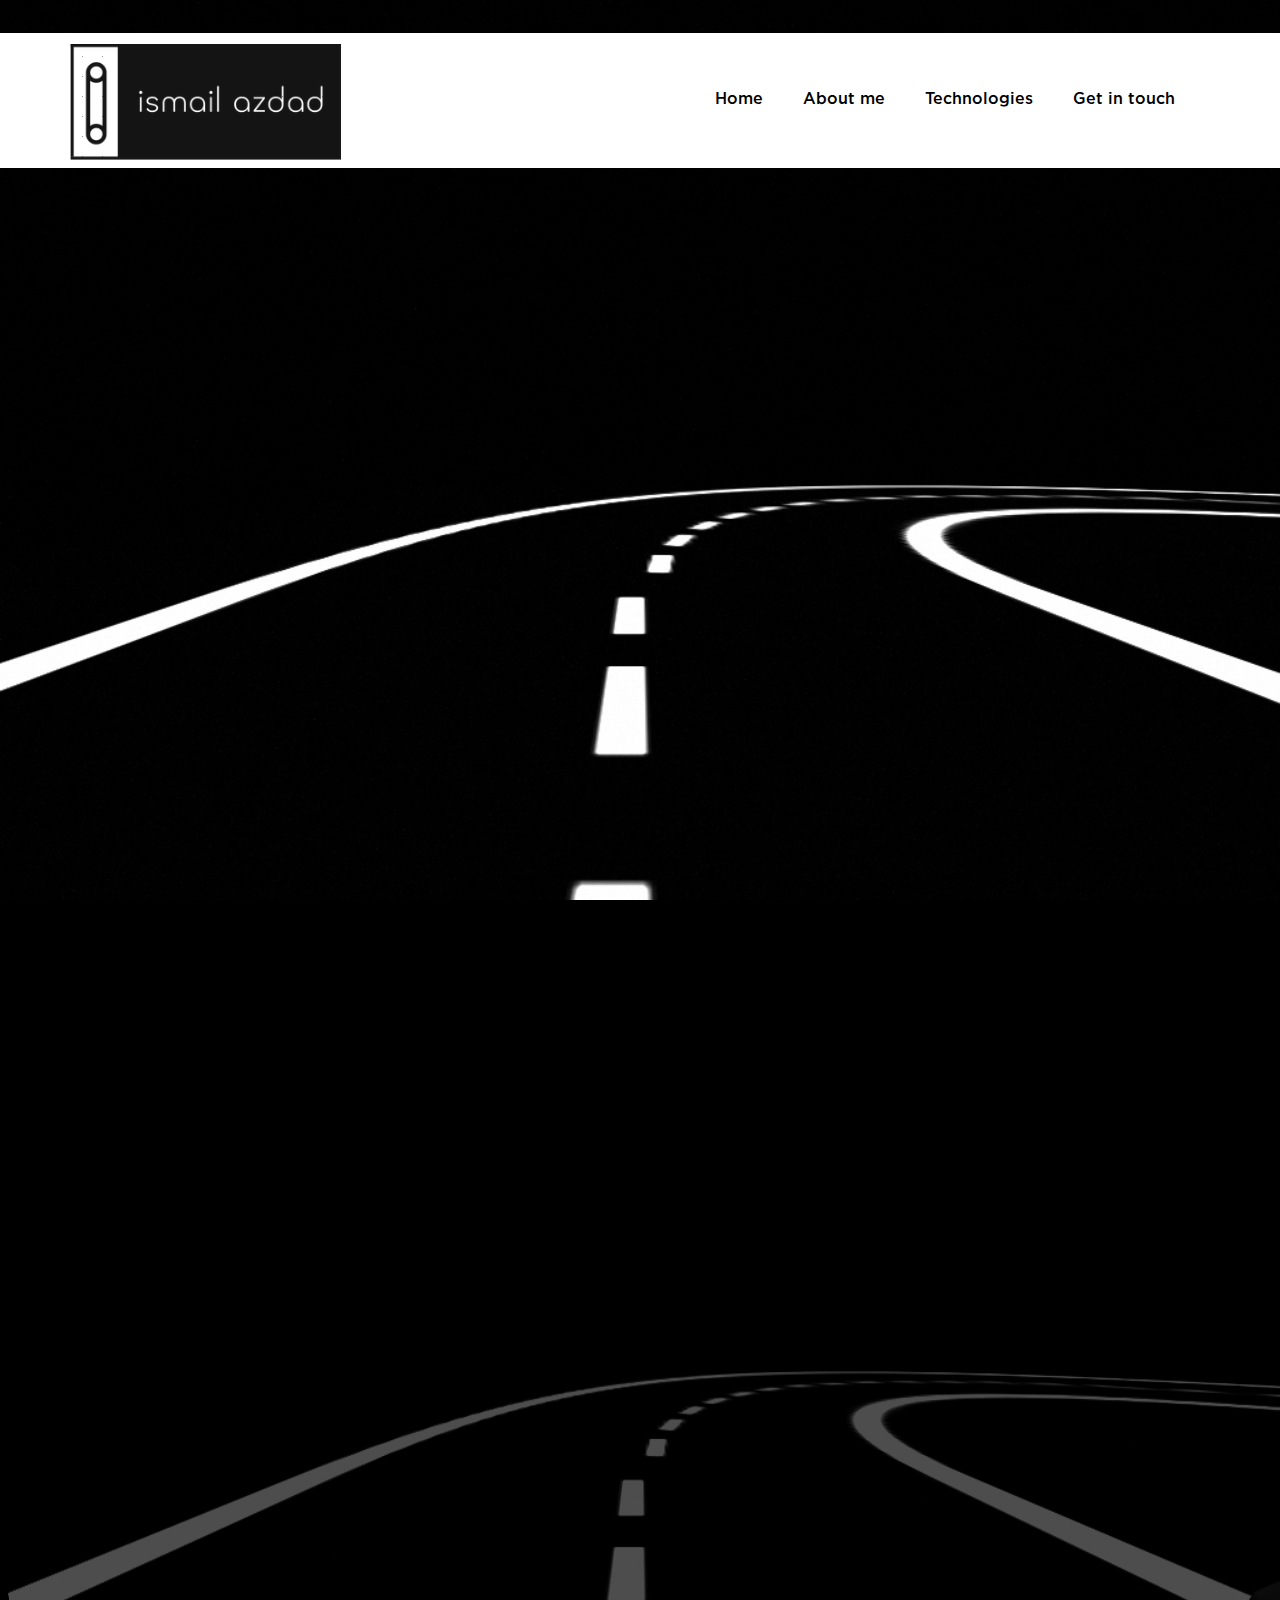
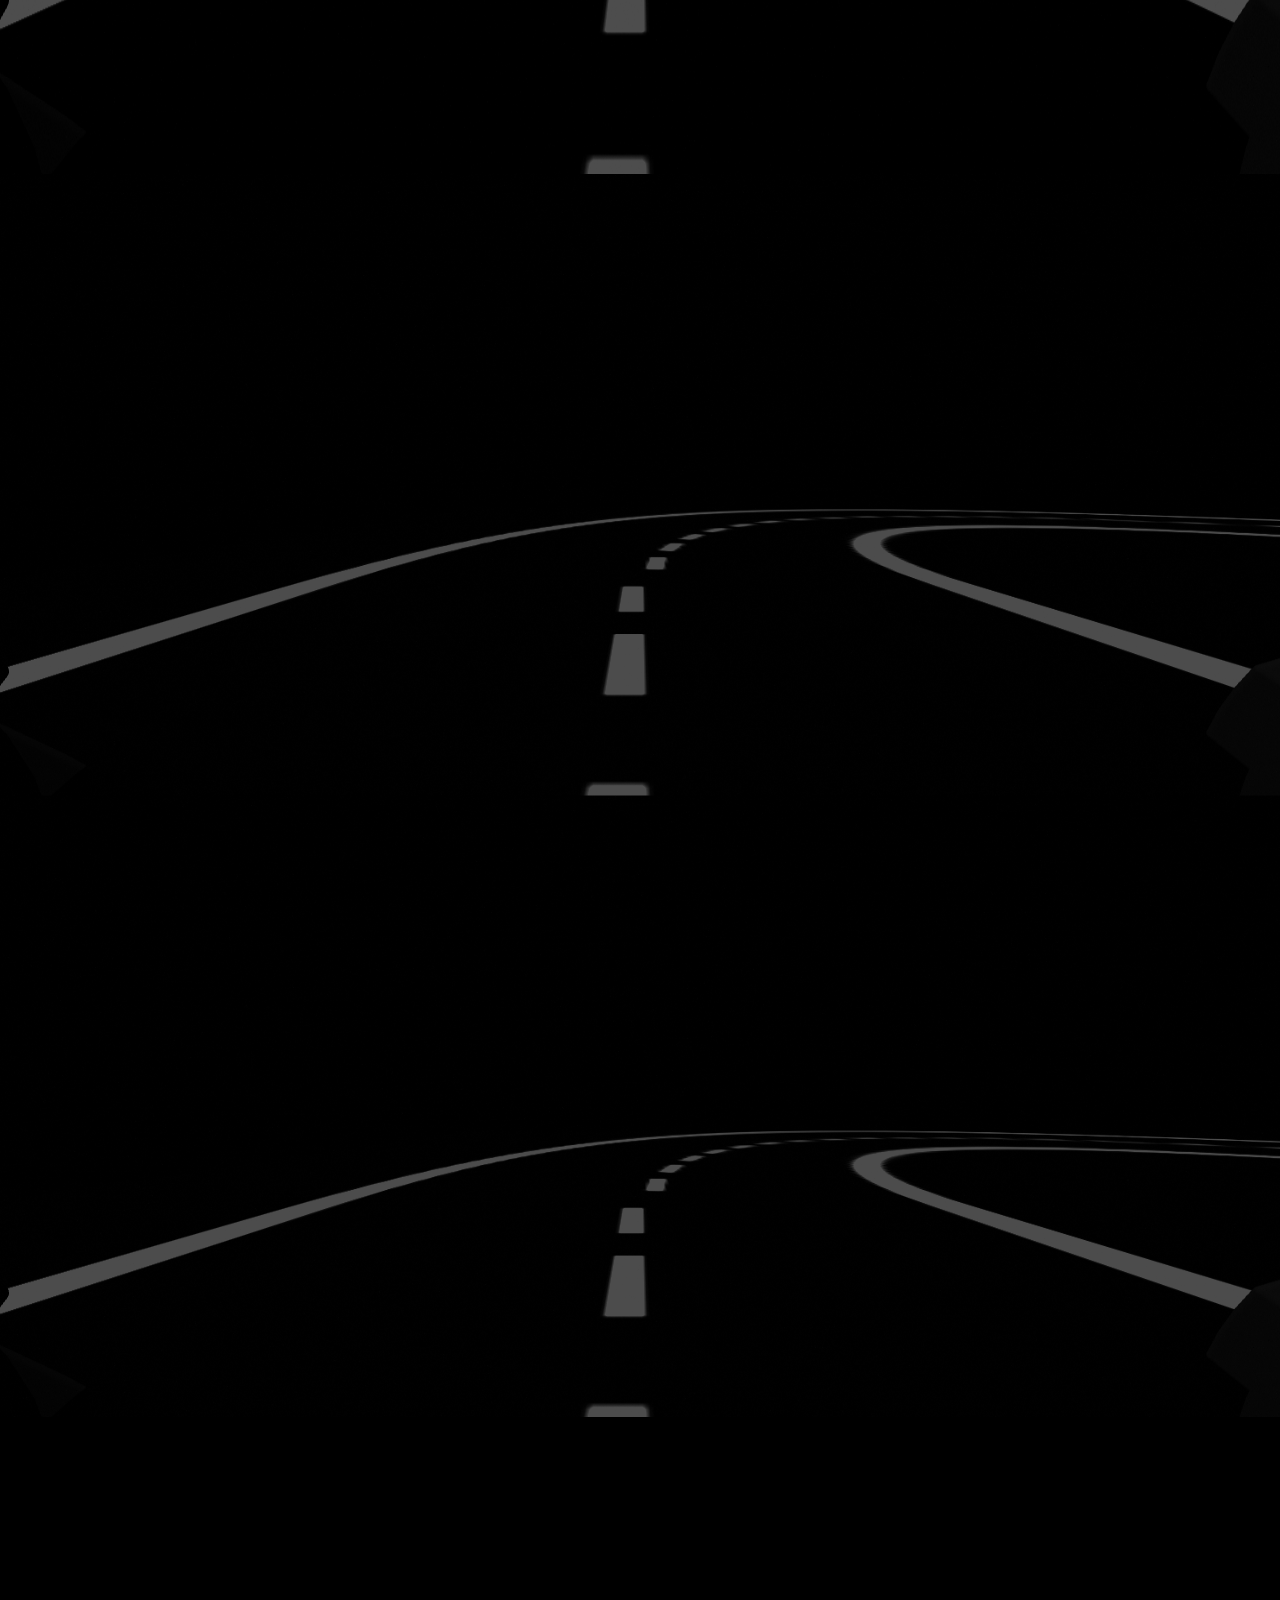
==== index.html @ 54ad0c55 "add favicon" ====
<!DOCTYPE html>
<html lang="en">
<head>
    <title>Ismail Azdad Senior Software engineer and ML engineer</title>
    <meta charset="utf-8">
    <meta name="viewport" content="width=device-width, initial-scale=1, shrink-to-fit=no">
    <!-- Global site tag (gtag.js) - Google Analytics -->
    <script async src="https://www.googletagmanager.com/gtag/js?id=G-SX6DNM6LFF"></script>
    <script>
        window.dataLayer = window.dataLayer || [];
        function gtag(){dataLayer.push(arguments);}
        gtag('js', new Date());

        gtag('config', 'G-SX6DNM6LFF');
    </script>
    <link href="https://fonts.googleapis.com/css?family=Poppins:100,200,300,400,500,600,700,800,900" rel="stylesheet">
    <link rel="stylesheet" href="css/open-iconic-bootstrap.min.css">
    <link rel="stylesheet" href="css/animate.css">
    <link rel="stylesheet" href="css/owl.carousel.min.css">
    <link rel="stylesheet" href="css/owl.theme.default.min.css">
    <link rel="stylesheet" href="css/magnific-popup.css">
    <link rel="stylesheet" href="css/aos.css">
    <link rel="stylesheet" href="css/gotham.css">
    <link rel="stylesheet" href="css/icomoon.css">
    <link rel="stylesheet" href="css/style.css">
    <link rel="icon" type="image/png" href="images/logo_isma.png" />
</head>
<body data-spy="scroll" data-target=".site-navbar-target" data-offset="300">


<nav class="navbar navbar-expand-lg navbar-dark ftco_navbar bg-dark ftco-navbar-light site-navbar-target"
     id="ftco-navbar">
    <div class="container">
        <div id="logo" class="row col-sm-3">
            <img src="images/logo_isma.png" alt="isma_logo">
        </div>

        <button class="navbar-toggler js-fh5co-nav-toggle fh5co-nav-toggle" type="button" data-toggle="collapse"
                data-target="#ftco-nav" aria-controls="ftco-nav" aria-expanded="false" aria-label="Toggle navigation">
            <span class="oi oi-menu"></span> Menu
        </button>

        <div class="collapse navbar-collapse" id="ftco-nav">
            <ul class="navbar-nav nav ml-auto">
                <li class="nav-item"><a href="#home-section" class="nav-link"><span>Home</span></a></li>
                <li class="nav-item"><a href="#about-section" class="nav-link"><span>About me</span></a></li>
                <li class="nav-item"><a href="#doctor-section" class="nav-link"><span>Technologies</span></a></li>
                <li class="nav-item"><a href="#contact-section" class="nav-link"><span>Get in touch</span></a></li>
            </ul>
        </div>

    </div>
</nav>


<section class="hero-wrap js-fullheight" id="acceuil-section" data-section="home" data-stellar-background-ratio="0.5">
    <div class="container">
        <div class="row no-gutters slider-text js-fullheight align-items-center justify-content-start"
             data-scrollax-parent="true">

            <div class="col-md-12 pt-5 ftco-animate">
                <div class="mt-6">
                    <h1 class="mb-4">Senior software engineer </h1>
                    <h3 class="mb-4 text-center">& Machine learning engineer </h3>
                </div>


            </div>
        </div>
    </div>
</section>

<section class="ftco-counter img ftco-section ftco-no-pt ftco-no-pb" id="about-section">
    <div class="container">
        <div class="row ">
<!--            <div class="col-md-3 col-lg-3 d-none d-md-flex ftco-animate" data-animate-effect="fadeInDown" style=" display: flex;align-items: center;flex-wrap: wrap;">-->
<!--                <div class="img align-self-stretch align-items-center"-->
<!--                     style="background-image:url(images/road.jpeg);background-size: auto;">-->
<!--                </div>-->
<!--                <div class="img align-self-stretch align-items-center"-->
<!--                     style="background-image:url(images/segmeatation.jpeg);background-size: auto;">-->
<!--                </div>-->
<!--            </div>-->



            <div class="col-md-12 col-lg-12 pl-lg-12 py-md-5">
                <div>
                    <div class="row justify-content-start pb-3">
                        <div class="col-md-12 heading-section ftco-animate p-4 p-lg-5" data-animate-effect="fadeInLeft">
                            <h2 class="mb-4">About me</h2>
                            <p>With over 18 years of experience in development projects, in the service of the customer
                                relationship both as a developer, project manager but also as head of integration, today
                                I have a comprehensive view of the project management.
                                Moreover, my computer sciences skills as well as my temperament allow me to understand
                                the achievement of ambitious development projects and recommandations
                            </p>
                            <p><label><span class="oi oi-briefcase"></span>&nbsp; 18 years of experience in software
                                development</label>
                            </p>
                            <p><label><span class="oi oi-key"></span>&nbsp;Multi-purpose technological, Systems Engineer,
                                Full stack Developer, ML engineer</label></p>

                            <p><label><span class="oi oi-globe"></span>&nbsp;Worldwide companies: Havas Media, Audi/Volkswagen </label>
                            </p><p>
                                <label><span class="oi oi-flash"></span>&nbsp;Start-up : ADventori </label>
                            </p>
                            <p><label><span class="oi oi-calculator"></span>&nbsp;Master degree in computer science and
                                machine learning</label></p>
                            <p><label><span class="oi oi-camera-slr"></span>&nbsp;Technical expertise in digital
                                marketing </label></p>
<!--                            <p>-->
<!--                                <label class="text-primary"><span class="icon-github"></span>&nbsp;Github: <a-->
<!--                                        href="https://github.com/ismailazdad" target="_blank"-->
<!--                                        style="color: white !important;">link</a> </label>-->
<!--                            </p>-->
<!--                            <p><label><span class="icon-heart"></span>&nbsp;Travel food lover</label> </p>-->
                            <label class="text-primary"><span class="icon-heart"></span>&nbsp;World trip: <a
                                    href="world.html" target="_blank"
                                    style="color: white !important;">link</a> </label>

                        </div>
                    </div>
                </div>
            </div>
        </div>
    </div>


</section>


<section class="ftco-counter img ftco-section ftco-no-pt2" id="doctor-section">
    <div class="container-fluid px-5">
        <div class="row justify-content-center mb-5 pb-2">
            <div class="col-md-8 text-center heading-section ftco-animate" data-animate-effect="fadeInLeft">
                <h2 class="mb-4">Technologies</h2>
            </div>
        </div>
        <div class="row">

            <div class="col-md-6 col-lg-6 ftco-animate" data-animate-effect="fadeInUp">
                <div class="staff">
                    <div class="img-wrap d-flex align-items-stretch align-items-center justify-content-center">
                        <div class="img align-self-stretch"
                             style="background-image: url(images/Icon-Algo-Site-1-Transparent.png);"></div>
                    </div>
                    <div class="text pt-3 text-center">
                        <span class="position mb-2">Software Architecture</span>
                        <div class="faded">
                            <p>SOA approach implementation,continuous development integration CI/CD, integration with
                                different external tools through Web Services. Module design SSO security...</p>
                        </div>
                    </div>
                </div>
            </div>


            <div class="col-md-6 col-lg-6 ftco-animate" data-animate-effect="fadeInUp">
                <div class="staff">
                    <div class="img-wrap d-flex align-items-stretch align-items-center justify-content-center">
                        <div class="img align-self-stretch"
                             style="background-image: url(images/Icon-Algo-Site-2-Transparent.png);"></div>
                    </div>
                    <div class="text pt-3 text-center">
                        <span class="position mb-2">Development solutions and customization </span>
                        <div class="faded">
                            <p>
                                Maintenance and evolution of different applications management with optimization and customization for scalability
                                </p>
                        </div>
                    </div>
                </div>
            </div>

            <div class="col-md-6 col-lg-6 ftco-animate" data-animate-effect="fadeInUp">
                <div class="staff">
                    <div class="img-wrap d-flex align-items-stretch align-items-center justify-content-center">
                        <div class="img align-self-stretch"
                             style="background-image: url(images/Icon-Algo-Site-3-Transparent.png);"></div>
                    </div>
                    <div class="text pt-3 text-center">
                        <span class="position mb-2">Collaboration team </span>
                        <div class="faded">
                            <p>Agile methodology, collaboration team tool, subversion, github, gitlab, test processes
                                with test unit,
                                integration and functionnal testing </p>
                        </div>
                    </div>
                </div>
            </div>
            <div class="col-md-6 col-lg-6 ftco-animate" data-animate-effect="fadeInUp">
                <div class="staff">
                    <div class="img-wrap d-flex align-items-stretch align-items-center justify-content-center">
                        <div class="img align-self-stretch"
                             style="background-image: url(images/Icon-Algo-Site-4-Transparent.png);"></div>
                    </div>
                    <div class="text pt-3 text-center">
                        <span class="position mb-2">Technical reference </span>
                        <div class="faded">
                            <p>for developing solutions with product owner and deploying them in continuous
                                test/integration/deployment application solution such jenkins...</p>
                        </div>
                    </div>
                </div>
            </div>

            <div class="col-md-6 col-lg-6 ftco-animate" data-animate-effect="fadeInUp">
                <div class="staff">
                    <div class="img-wrap d-flex align-items-stretch align-items-center justify-content-center">
                        <div class="img align-self-stretch"
                             style="background-image: url(images/logo4.png);"></div>
                    </div>
                    <div class="text pt-3 text-center">
                        <span class="position mb-2">Certification </span>
                        <div class="faded">
                            <p>Certification/compatibility with Tech partners (such as Google, Facebook, Amazon, Criteo,
                                Smart...) for advestising campains</p>
                        </div>
                    </div>
                </div>
            </div>
            <div class="col-md-6 col-lg-6 ftco-animate" data-animate-effect="fadeInUp">
                <div class="staff">
                    <div class="img-wrap d-flex align-items-stretch align-items-center justify-content-center">
                        <div class="img align-self-stretch"
                             style="background-image: url(images/head3.png);"></div>
                    </div>
                    <div class="text pt-3 text-center">
                        <span class="position mb-2">Machine learning interest </span>
                        <div class="faded kaggle">
                            <p>&nbsp;Love machine learning such image recognition/Classification/Segmentation or NLP
                                development using supervised or unsupervised technique </p>
                            <p style="font-size: 10px">New kaggle competitor <a
                                    href="https://www.kaggle.com/ismailazdad" target="_blank">link</a></p>
                        </div>
                    </div>
                </div>
            </div>

        </div>
    </div>
</section>


<section class="ftco-section contact-section ftco-no-pt2" id="contact-section">
    <div class="container-fluid px-5">
        <div class="row justify-content-center mb-5 pb-3">
            <div class="col-md-7 heading-section text-center ftco-animate">
                <h2 class="mb-4">Get in trouch</h2>
                <p>Feel free to contact me</p>
            </div>
        </div>

        <div class="row ">
            <div class="col-md-4 col-lg-4 ftco-animate">
                <div class="align-self-stretch box p-4 text-center bg-light">
                    <div class="icon d-flex align-items-center justify-content-center">
                        <span class="icon-person"></span>
                    </div>
                    <h3 class="mb-4">Resume</h3>
                    <p><label class="text-primary"><span class="icon-download"></span>&nbsp; <a
                            href="doc/cv_azdad_ismail.pdf" target="_blank" style="color: white !important;">download</a>
                    </label></p>
                </div>
            </div>
            <div class="col-md-4 col-lg-4 ftco-animate">
                <div class="align-self-stretch box p-4 text-center bg-light">
                    <div class="icon d-flex align-items-center justify-content-center">
                        <span class="icon-mail_outline"></span>
                    </div>
                    <h3 class="mb-4">Email Address</h3>
                    <p><span
                            class="icon-contact_mail"></span>&nbsp;<a style="color: white !important;"
                          href="mailto:ismail.azdad@gmail.com">ismail.azdad@gmail.com</a></p>
                </div>
            </div>
            <div class="col-md-4 col-lg-4 ftco-animate">
                <div class="align-self-stretch box p-4 text-center bg-light">
                    <div class="icon d-flex align-items-center justify-content-center">
                        <span class="icon-share2"></span>
                    </div>
                    <h3 class="mb-4">Follow me</h3>
                    <p><a style="color: white !important;font-size: 2em;"
                          href="https://www.linkedin.com/in/ismail-azdad-1995566/" target="_blank" title="linkedin"><span
                            class="icon-linkedin"></span></a></p>
                </div>
            </div>
            <div class="col-md-4 col-lg-4 ftco-animate">
                <div class="align-self-stretch box p-4 text-center bg-light">
                    <div class="icon d-flex align-items-center justify-content-center">
                        <span class="oi oi-code"></span>
                    </div>
                    <h3 class="mb-4">Follow me</h3>
                    <p><a style="color: white !important;font-size: 2em;"
                          href="https://github.com/ismailazdad?tab=repositories" target="_blank" title="github">
                        <span class="icon-github"></span></a></p>
                </div>
            </div>
            <div class="col-md-4 col-lg-4 ftco-animate">
                <div class="align-self-stretch box p-4 text-center bg-light">
                    <div class="icon d-flex align-items-center justify-content-center">
                        <span class="icon-globe"></span>
                    </div>
                    <h3 class="mb-4">Website</h3>
                    <p><a style="color: white !important;" href="#" target="_blank">ismail.azdad.free.fr</a>
                    </p>

                </div>
            </div>


        </div>
    </div>

</section>

<div id="ftco-loader" class="show fullscreen" style="height: 85vh">
    <svg class="circular" width="48px" height="48px">
        <circle class="path-bg" cx="24" cy="24" r="22" fill="none" stroke-width="4" stroke="#eeeeee"/>
        <circle class="path" cx="24" cy="24" r="22" fill="none" stroke-width="4" stroke-miterlimit="10"
                stroke="#F96D00"/>
    </svg>
</div>


<script src="js/jquery.min.js"></script>
<script src="js/jquery-migrate-3.0.1.min.js"></script>
<script src="js/popper.min.js"></script>
<script src="js/bootstrap.min.js"></script>
<script src="js/jquery.easing.1.3.js"></script>
<script src="js/jquery.waypoints.min.js"></script>
<script src="js/jquery.stellar.min.js"></script>
<script src="js/owl.carousel.min.js"></script>
<script src="js/jquery.magnific-popup.min.js"></script>
<script src="js/aos.js"></script>
<script src="js/jquery.animateNumber.min.js"></script>
<script src="js/scrollax.min.js"></script>
<script src="js/main.js"></script>


</body>
</html>
---- css/gotham.css ----
/*
  Flaticon icon font: Flaticon
  Creation date: 04/01/2019 13:45
  */


@font-face {
  font-family: "GothamPro-Bold";
  src: url("../fonts/gotham/GothamPro-Bold.eot");
  src: url("../fonts/gotham/GothamPro-Bold.eot?#iefix") format("embedded-opentype"),
  url("../fonts/gotham/GothamPro-Bold.woff") format("woff"),
  url("../fonts/gotham/GothamPro-Bold.ttf") format("truetype"),
  url("../fonts/gotham/GothamPro-Bold.svg#Flaticon") format("svg");
  font-weight: normal;
  font-style: normal;
}

@media screen and (-webkit-min-device-pixel-ratio:0) {
  @font-face {
    font-family: "GothamPro-Bold";
    src: url("../fonts/gotham/GothamPro-Bold.svg#Flaticon") format("svg");
  }
}

@font-face {
  font-family: "GothamPro-Medium";
  src: url("../fonts/gotham/GothamPro-Medium.eot");
  src: url("../fonts/gotham/GothamPro-Medium.eot?#iefix") format("embedded-opentype"),
  url("../fonts/gotham/GothamPro-Medium.woff") format("woff"),
  url("../fonts/gotham/GothamPro-Medium.ttf") format("truetype"),
  url("../fonts/gotham/GothamPro-Medium.svg#Flaticon") format("svg");
  font-weight: normal;
  font-style: normal;
}

@media screen and (-webkit-min-device-pixel-ratio:0) {
  @font-face {
    font-family: "GothamPro-Medium";
    src: url("../fonts/gotham/GothamPro-Medium.svg#Flaticon") format("svg");
  }
}

[class^="gotham-"]:before, [class*=" gotham-"]:before,
[class^="gotham-"]:after, [class*=" gotham-"]:after {
  font-family: Flaticon;
  font-style: normal;
  font-weight: normal;
  font-variant: normal;
  text-transform: none;
  line-height: 1;

  /* Better Font Rendering =========== */
  -webkit-font-smoothing: antialiased;
  -moz-osx-font-smoothing: grayscale;
}

.flaticon-doctor:before { content: "\f100"; }
.flaticon-stethoscope:before { content: "\f101"; }
.flaticon-ambulance:before { content: "\f102"; }
.flaticon-24-hours:before { content: "\f103"; }
.flaticon-experiment-results:before { content: "\f104"; }
.flaticon-heart-rate:before { content: "\f105"; }
.flaticon-dropper:before { content: "\f106"; }
.flaticon-first-aid-kit:before { content: "\f107"; }
---- css/icomoon.css ----
@font-face {
  font-family: 'icomoon';
  src:  url('../fonts/icomoon/icomoon.eot?6tt51o');
  src:  url('../fonts/icomoon/icomoon.eot?6tt51o#iefix') format('embedded-opentype'),
    url('../fonts/icomoon/icomoon.ttf?6tt51o') format('truetype'),
    url('../fonts/icomoon/icomoon.woff?6tt51o') format('woff'),
    url('../fonts/icomoon/icomoon.svg?6tt51o#icomoon') format('svg');
  font-weight: normal;
  font-style: normal;
}

[class^="icon-"], [class*=" icon-"] {
  /* use !important to prevent issues with browser extensions that change fonts */
  font-family: 'icomoon' !important;
  speak: none;
  font-style: normal;
  font-weight: normal;
  font-variant: normal;
  text-transform: none;
  line-height: 1;

  /* Better Font Rendering =========== */
  -webkit-font-smoothing: antialiased;
  -moz-osx-font-smoothing: grayscale;
}

.icon-asterisk:before {
  content: "\f069";
}
.icon-plus:before {
  content: "\f067";
}
.icon-question:before {
  content: "\f128";
}
.icon-minus:before {
  content: "\f068";
}
.icon-glass:before {
  content: "\f000";
}
.icon-music:before {
  content: "\f001";
}
.icon-search:before {
  content: "\f002";
}
.icon-envelope-o:before {
  content: "\f003";
}
.icon-heart:before {
  content: "\f004";
}
.icon-star:before {
  content: "\f005";
}
.icon-star-o:before {
  content: "\f006";
}
.icon-user:before {
  content: "\f007";
}
.icon-film:before {
  content: "\f008";
}
.icon-th-large:before {
  content: "\f009";
}
.icon-th:before {
  content: "\f00a";
}
.icon-th-list:before {
  content: "\f00b";
}
.icon-check:before {
  content: "\f00c";
}
.icon-close:before {
  content: "\f00d";
}
.icon-remove:before {
  content: "\f00d";
}
.icon-times:before {
  content: "\f00d";
}
.icon-search-plus:before {
  content: "\f00e";
}
.icon-search-minus:before {
  content: "\f010";
}
.icon-power-off:before {
  content: "\f011";
}
.icon-signal:before {
  content: "\f012";
}
.icon-cog:before {
  content: "\f013";
}
.icon-gear:before {
  content: "\f013";
}
.icon-trash-o:before {
  content: "\f014";
}
.icon-home:before {
  content: "\f015";
}
.icon-file-o:before {
  content: "\f016";
}
.icon-clock-o:before {
  content: "\f017";
}
.icon-road:before {
  content: "\f018";
}
.icon-download:before {
  content: "\f019";
}
.icon-arrow-circle-o-down:before {
  content: "\f01a";
}
.icon-arrow-circle-o-up:before {
  content: "\f01b";
}
.icon-inbox:before {
  content: "\f01c";
}
.icon-play-circle-o:before {
  content: "\f01d";
}
.icon-repeat:before {
  content: "\f01e";
}
.icon-rotate-right:before {
  content: "\f01e";
}
.icon-refresh:before {
  content: "\f021";
}
.icon-list-alt:before {
  content: "\f022";
}
.icon-lock:before {
  content: "\f023";
}
.icon-flag:before {
  content: "\f024";
}
.icon-headphones:before {
  content: "\f025";
}
.icon-volume-off:before {
  content: "\f026";
}
.icon-volume-down:before {
  content: "\f027";
}
.icon-volume-up:before {
  content: "\f028";
}
.icon-qrcode:before {
  content: "\f029";
}
.icon-barcode:before {
  content: "\f02a";
}
.icon-tag:before {
  content: "\f02b";
}
.icon-tags:before {
  content: "\f02c";
}
.icon-book:before {
  content: "\f02d";
}
.icon-bookmark:before {
  content: "\f02e";
}
.icon-print:before {
  content: "\f02f";
}
.icon-camera:before {
  content: "\f030";
}
.icon-font:before {
  content: "\f031";
}
.icon-bold:before {
  content: "\f032";
}
.icon-italic:before {
  content: "\f033";
}
.icon-text-height:before {
  content: "\f034";
}
.icon-text-width:before {
  content: "\f035";
}
.icon-align-left:before {
  content: "\f036";
}
.icon-align-center:before {
  content: "\f037";
}
.icon-align-right:before {
  content: "\f038";
}
.icon-align-justify:before {
  content: "\f039";
}
.icon-list:before {
  content: "\f03a";
}
.icon-dedent:before {
  content: "\f03b";
}
.icon-outdent:before {
  content: "\f03b";
}
.icon-indent:before {
  content: "\f03c";
}
.icon-video-camera:before {
  content: "\f03d";
}
.icon-image:before {
  content: "\f03e";
}
.icon-photo:before {
  content: "\f03e";
}
.icon-picture-o:before {
  content: "\f03e";
}
.icon-pencil:before {
  content: "\f040";
}
.icon-map-marker:before {
  content: "\f041";
}
.icon-adjust:before {
  content: "\f042";
}
.icon-tint:before {
  content: "\f043";
}
.icon-edit:before {
  content: "\f044";
}
.icon-pencil-square-o:before {
  content: "\f044";
}
.icon-share-square-o:before {
  content: "\f045";
}
.icon-check-square-o:before {
  content: "\f046";
}
.icon-arrows:before {
  content: "\f047";
}
.icon-step-backward:before {
  content: "\f048";
}
.icon-fast-backward:before {
  content: "\f049";
}
.icon-backward:before {
  content: "\f04a";
}
.icon-play:before {
  content: "\f04b";
}
.icon-pause:before {
  content: "\f04c";
}
.icon-stop:before {
  content: "\f04d";
}
.icon-forward:before {
  content: "\f04e";
}
.icon-fast-forward:before {
  content: "\f050";
}
.icon-step-forward:before {
  content: "\f051";
}
.icon-eject:before {
  content: "\f052";
}
.icon-chevron-left:before {
  content: "\f053";
}
.icon-chevron-right:before {
  content: "\f054";
}
.icon-plus-circle:before {
  content: "\f055";
}
.icon-minus-circle:before {
  content: "\f056";
}
.icon-times-circle:before {
  content: "\f057";
}
.icon-check-circle:before {
  content: "\f058";
}
.icon-question-circle:before {
  content: "\f059";
}
.icon-info-circle:before {
  content: "\f05a";
}
.icon-crosshairs:before {
  content: "\f05b";
}
.icon-times-circle-o:before {
  content: "\f05c";
}
.icon-check-circle-o:before {
  content: "\f05d";
}
.icon-ban:before {
  content: "\f05e";
}
.icon-arrow-left:before {
  content: "\f060";
}
.icon-arrow-right:before {
  content: "\f061";
}
.icon-arrow-up:before {
  content: "\f062";
}
.icon-arrow-down:before {
  content: "\f063";
}
.icon-mail-forward:before {
  content: "\f064";
}
.icon-share:before {
  content: "\f064";
}
.icon-expand:before {
  content: "\f065";
}
.icon-compress:before {
  content: "\f066";
}
.icon-exclamation-circle:before {
  content: "\f06a";
}
.icon-gift:before {
  content: "\f06b";
}
.icon-leaf:before {
  content: "\f06c";
}
.icon-fire:before {
  content: "\f06d";
}
.icon-eye:before {
  content: "\f06e";
}
.icon-eye-slash:before {
  content: "\f070";
}
.icon-exclamation-triangle:before {
  content: "\f071";
}
.icon-warning:before {
  content: "\f071";
}
.icon-plane:before {
  content: "\f072";
}
.icon-calendar:before {
  content: "\f073";
}
.icon-random:before {
  content: "\f074";
}
.icon-comment:before {
  content: "\f075";
}
.icon-magnet:before {
  content: "\f076";
}
.icon-chevron-up:before {
  content: "\f077";
}
.icon-chevron-down:before {
  content: "\f078";
}
.icon-retweet:before {
  content: "\f079";
}
.icon-shopping-cart:before {
  content: "\f07a";
}
.icon-folder:before {
  content: "\f07b";
}
.icon-folder-open:before {
  content: "\f07c";
}
.icon-arrows-v:before {
  content: "\f07d";
}
.icon-arrows-h:before {
  content: "\f07e";
}
.icon-bar-chart:before {
  content: "\f080";
}
.icon-bar-chart-o:before {
  content: "\f080";
}
.icon-twitter-square:before {
  content: "\f081";
}
.icon-facebook-square:before {
  content: "\f082";
}
.icon-camera-retro:before {
  content: "\f083";
}
.icon-key:before {
  content: "\f084";
}
.icon-cogs:before {
  content: "\f085";
}
.icon-gears:before {
  content: "\f085";
}
.icon-comments:before {
  content: "\f086";
}
.icon-thumbs-o-up:before {
  content: "\f087";
}
.icon-thumbs-o-down:before {
  content: "\f088";
}
.icon-star-half:before {
  content: "\f089";
}
.icon-heart-o:before {
  content: "\f08a";
}
.icon-sign-out:before {
  content: "\f08b";
}
.icon-linkedin-square:before {
  content: "\f08c";
}
.icon-thumb-tack:before {
  content: "\f08d";
}
.icon-external-link:before {
  content: "\f08e";
}
.icon-sign-in:before {
  content: "\f090";
}
.icon-trophy:before {
  content: "\f091";
}
.icon-github-square:before {
  content: "\f092";
}
.icon-upload:before {
  content: "\f093";
}
.icon-lemon-o:before {
  content: "\f094";
}
.icon-phone:before {
  content: "\f095";
}
.icon-square-o:before {
  content: "\f096";
}
.icon-bookmark-o:before {
  content: "\f097";
}
.icon-phone-square:before {
  content: "\f098";
}
.icon-twitter:before {
  content: "\f099";
}
.icon-facebook:before {
  content: "\f09a";
}
.icon-facebook-f:before {
  content: "\f09a";
}
.icon-github:before {
  content: "\f09b";
}
.icon-unlock:before {
  content: "\f09c";
}
.icon-credit-card:before {
  content: "\f09d";
}
.icon-feed:before {
  content: "\f09e";
}
.icon-rss:before {
  content: "\f09e";
}
.icon-hdd-o:before {
  content: "\f0a0";
}
.icon-bullhorn:before {
  content: "\f0a1";
}
.icon-bell-o:before {
  content: "\f0a2";
}
.icon-certificate:before {
  content: "\f0a3";
}
.icon-hand-o-right:before {
  content: "\f0a4";
}
.icon-hand-o-left:before {
  content: "\f0a5";
}
.icon-hand-o-up:before {
  content: "\f0a6";
}
.icon-hand-o-down:before {
  content: "\f0a7";
}
.icon-arrow-circle-left:before {
  content: "\f0a8";
}
.icon-arrow-circle-right:before {
  content: "\f0a9";
}
.icon-arrow-circle-up:before {
  content: "\f0aa";
}
.icon-arrow-circle-down:before {
  content: "\f0ab";
}
.icon-globe:before {
  content: "\f0ac";
}
.icon-wrench:before {
  content: "\f0ad";
}
.icon-tasks:before {
  content: "\f0ae";
}
.icon-filter:before {
  content: "\f0b0";
}
.icon-briefcase:before {
  content: "\f0b1";
}
.icon-arrows-alt:before {
  content: "\f0b2";
}
.icon-group:before {
  content: "\f0c0";
}
.icon-users:before {
  content: "\f0c0";
}
.icon-chain:before {
  content: "\f0c1";
}
.icon-link:before {
  content: "\f0c1";
}
.icon-cloud:before {
  content: "\f0c2";
}
.icon-flask:before {
  content: "\f0c3";
}
.icon-cut:before {
  content: "\f0c4";
}
.icon-scissors:before {
  content: "\f0c4";
}
.icon-copy:before {
  content: "\f0c5";
}
.icon-files-o:before {
  content: "\f0c5";
}
.icon-paperclip:before {
  content: "\f0c6";
}
.icon-floppy-o:before {
  content: "\f0c7";
}
.icon-save:before {
  content: "\f0c7";
}
.icon-square:before {
  content: "\f0c8";
}
.icon-bars:before {
  content: "\f0c9";
}
.icon-navicon:before {
  content: "\f0c9";
}
.icon-reorder:before {
  content: "\f0c9";
}
.icon-list-ul:before {
  content: "\f0ca";
}
.icon-list-ol:before {
  content: "\f0cb";
}
.icon-strikethrough:before {
  content: "\f0cc";
}
.icon-underline:before {
  content: "\f0cd";
}
.icon-table:before {
  content: "\f0ce";
}
.icon-magic:before {
  content: "\f0d0";
}
.icon-truck:before {
  content: "\f0d1";
}
.icon-pinterest:before {
  content: "\f0d2";
}
.icon-pinterest-square:before {
  content: "\f0d3";
}
.icon-google-plus-square:before {
  content: "\f0d4";
}
.icon-google-plus:before {
  content: "\f0d5";
}
.icon-money:before {
  content: "\f0d6";
}
.icon-caret-down:before {
  content: "\f0d7";
}
.icon-caret-up:before {
  content: "\f0d8";
}
.icon-caret-left:before {
  content: "\f0d9";
}
.icon-caret-right:before {
  content: "\f0da";
}
.icon-columns:before {
  content: "\f0db";
}
.icon-sort:before {
  content: "\f0dc";
}
.icon-unsorted:before {
  content: "\f0dc";
}
.icon-sort-desc:before {
  content: "\f0dd";
}
.icon-sort-down:before {
  content: "\f0dd";
}
.icon-sort-asc:before {
  content: "\f0de";
}
.icon-sort-up:before {
  content: "\f0de";
}
.icon-envelope:before {
  content: "\f0e0";
}
.icon-linkedin:before {
  content: "\f0e1";
}
.icon-rotate-left:before {
  content: "\f0e2";
}
.icon-undo:before {
  content: "\f0e2";
}
.icon-gavel:before {
  content: "\f0e3";
}
.icon-legal:before {
  content: "\f0e3";
}
.icon-dashboard:before {
  content: "\f0e4";
}
.icon-tachometer:before {
  content: "\f0e4";
}
.icon-comment-o:before {
  content: "\f0e5";
}
.icon-comments-o:before {
  content: "\f0e6";
}
.icon-bolt:before {
  content: "\f0e7";
}
.icon-flash:before {
  content: "\f0e7";
}
.icon-sitemap:before {
  content: "\f0e8";
}
.icon-umbrella:before {
  content: "\f0e9";
}
.icon-clipboard:before {
  content: "\f0ea";
}
.icon-paste:before {
  content: "\f0ea";
}
.icon-lightbulb-o:before {
  content: "\f0eb";
}
.icon-exchange:before {
  content: "\f0ec";
}
.icon-cloud-download:before {
  content: "\f0ed";
}
.icon-cloud-upload:before {
  content: "\f0ee";
}
.icon-user-md:before {
  content: "\f0f0";
}
.icon-stethoscope:before {
  content: "\f0f1";
}
.icon-suitcase:before {
  content: "\f0f2";
}
.icon-bell:before {
  content: "\f0f3";
}
.icon-coffee:before {
  content: "\f0f4";
}
.icon-cutlery:before {
  content: "\f0f5";
}
.icon-file-text-o:before {
  content: "\f0f6";
}
.icon-building-o:before {
  content: "\f0f7";
}
.icon-hospital-o:before {
  content: "\f0f8";
}
.icon-ambulance:before {
  content: "\f0f9";
}
.icon-medkit:before {
  content: "\f0fa";
}
.icon-fighter-jet:before {
  content: "\f0fb";
}
.icon-beer:before {
  content: "\f0fc";
}
.icon-h-square:before {
  content: "\f0fd";
}
.icon-plus-square:before {
  content: "\f0fe";
}
.icon-angle-double-left:before {
  content: "\f100";
}
.icon-angle-double-right:before {
  content: "\f101";
}
.icon-angle-double-up:before {
  content: "\f102";
}
.icon-angle-double-down:before {
  content: "\f103";
}
.icon-angle-left:before {
  content: "\f104";
}
.icon-angle-right:before {
  content: "\f105";
}
.icon-angle-up:before {
  content: "\f106";
}
.icon-angle-down:before {
  content: "\f107";
}
.icon-desktop:before {
  content: "\f108";
}
.icon-laptop:before {
  content: "\f109";
}
.icon-tablet:before {
  content: "\f10a";
}
.icon-mobile:before {
  content: "\f10b";
}
.icon-mobile-phone:before {
  content: "\f10b";
}
.icon-circle-o:before {
  content: "\f10c";
}
.icon-quote-left:before {
  content: "\f10d";
}
.icon-quote-right:before {
  content: "\f10e";
}
.icon-spinner:before {
  content: "\f110";
}
.icon-circle:before {
  content: "\f111";
}
.icon-mail-reply:before {
  content: "\f112";
}
.icon-reply:before {
  content: "\f112";
}
.icon-github-alt:before {
  content: "\f113";
}
.icon-folder-o:before {
  content: "\f114";
}
.icon-folder-open-o:before {
  content: "\f115";
}
.icon-smile-o:before {
  content: "\f118";
}
.icon-frown-o:before {
  content: "\f119";
}
.icon-meh-o:before {
  content: "\f11a";
}
.icon-gamepad:before {
  content: "\f11b";
}
.icon-keyboard-o:before {
  content: "\f11c";
}
.icon-flag-o:before {
  content: "\f11d";
}
.icon-flag-checkered:before {
  content: "\f11e";
}
.icon-terminal:before {
  content: "\f120";
}
.icon-code:before {
  content: "\f121";
}
.icon-mail-reply-all:before {
  content: "\f122";
}
.icon-reply-all:before {
  content: "\f122";
}
.icon-star-half-empty:before {
  content: "\f123";
}
.icon-star-half-full:before {
  content: "\f123";
}
.icon-star-half-o:before {
  content: "\f123";
}
.icon-location-arrow:before {
  content: "\f124";
}
.icon-crop:before {
  content: "\f125";
}
.icon-code-fork:before {
  content: "\f126";
}
.icon-chain-broken:before {
  content: "\f127";
}
.icon-unlink:before {
  content: "\f127";
}
.icon-info:before {
  content: "\f129";
}
.icon-exclamation:before {
  content: "\f12a";
}
.icon-superscript:before {
  content: "\f12b";
}
.icon-subscript:before {
  content: "\f12c";
}
.icon-eraser:before {
  content: "\f12d";
}
.icon-puzzle-piece:before {
  content: "\f12e";
}
.icon-microphone:before {
  content: "\f130";
}
.icon-microphone-slash:before {
  content: "\f131";
}
.icon-shield:before {
  content: "\f132";
}
.icon-calendar-o:before {
  content: "\f133";
}
.icon-fire-extinguisher:before {
  content: "\f134";
}
.icon-rocket:before {
  content: "\f135";
}
.icon-maxcdn:before {
  content: "\f136";
}
.icon-chevron-circle-left:before {
  content: "\f137";
}
.icon-chevron-circle-right:before {
  content: "\f138";
}
.icon-chevron-circle-up:before {
  content: "\f139";
}
.icon-chevron-circle-down:before {
  content: "\f13a";
}
.icon-html5:before {
  content: "\f13b";
}
.icon-css3:before {
  content: "\f13c";
}
.icon-anchor:before {
  content: "\f13d";
}
.icon-unlock-alt:before {
  content: "\f13e";
}
.icon-bullseye:before {
  content: "\f140";
}
.icon-ellipsis-h:before {
  content: "\f141";
}
.icon-ellipsis-v:before {
  content: "\f142";
}
.icon-rss-square:before {
  content: "\f143";
}
.icon-play-circle:before {
  content: "\f144";
}
.icon-ticket:before {
  content: "\f145";
}
.icon-minus-square:before {
  content: "\f146";
}
.icon-minus-square-o:before {
  content: "\f147";
}
.icon-level-up:before {
  content: "\f148";
}
.icon-level-down:before {
  content: "\f149";
}
.icon-check-square:before {
  content: "\f14a";
}
.icon-pencil-square:before {
  content: "\f14b";
}
.icon-external-link-square:before {
  content: "\f14c";
}
.icon-share-square:before {
  content: "\f14d";
}
.icon-compass:before {
  content: "\f14e";
}
.icon-caret-square-o-down:before {
  content: "\f150";
}
.icon-toggle-down:before {
  content: "\f150";
}
.icon-caret-square-o-up:before {
  content: "\f151";
}
.icon-toggle-up:before {
  content: "\f151";
}
.icon-caret-square-o-right:before {
  content: "\f152";
}
.icon-toggle-right:before {
  content: "\f152";
}
.icon-eur:before {
  content: "\f153";
}
.icon-euro:before {
  content: "\f153";
}
.icon-gbp:before {
  content: "\f154";
}
.icon-dollar:before {
  content: "\f155";
}
.icon-usd:before {
  content: "\f155";
}
.icon-inr:before {
  content: "\f156";
}
.icon-rupee:before {
  content: "\f156";
}
.icon-cny:before {
  content: "\f157";
}
.icon-jpy:before {
  content: "\f157";
}
.icon-rmb:before {
  content: "\f157";
}
.icon-yen:before {
  content: "\f157";
}
.icon-rouble:before {
  content: "\f158";
}
.icon-rub:before {
  content: "\f158";
}
.icon-ruble:before {
  content: "\f158";
}
.icon-krw:before {
  content: "\f159";
}
.icon-won:before {
  content: "\f159";
}
.icon-bitcoin:before {
  content: "\f15a";
}
.icon-btc:before {
  content: "\f15a";
}
.icon-file:before {
  content: "\f15b";
}
.icon-file-text:before {
  content: "\f15c";
}
.icon-sort-alpha-asc:before {
  content: "\f15d";
}
.icon-sort-alpha-desc:before {
  content: "\f15e";
}
.icon-sort-amount-asc:before {
  content: "\f160";
}
.icon-sort-amount-desc:before {
  content: "\f161";
}
.icon-sort-numeric-asc:before {
  content: "\f162";
}
.icon-sort-numeric-desc:before {
  content: "\f163";
}
.icon-thumbs-up:before {
  content: "\f164";
}
.icon-thumbs-down:before {
  content: "\f165";
}
.icon-youtube-square:before {
  content: "\f166";
}
.icon-youtube:before {
  content: "\f167";
}
.icon-xing:before {
  content: "\f168";
}
.icon-xing-square:before {
  content: "\f169";
}
.icon-youtube-play:before {
  content: "\f16a";
}
.icon-dropbox:before {
  content: "\f16b";
}
.icon-stack-overflow:before {
  content: "\f16c";
}
.icon-instagram:before {
  content: "\f16d";
}
.icon-flickr:before {
  content: "\f16e";
}
.icon-adn:before {
  content: "\f170";
}
.icon-bitbucket:before {
  content: "\f171";
}
.icon-bitbucket-square:before {
  content: "\f172";
}
.icon-tumblr:before {
  content: "\f173";
}
.icon-tumblr-square:before {
  content: "\f174";
}
.icon-long-arrow-down:before {
  content: "\f175";
}
.icon-long-arrow-up:before {
  content: "\f176";
}
.icon-long-arrow-left:before {
  content: "\f177";
}
.icon-long-arrow-right:before {
  content: "\f178";
}
.icon-apple:before {
  content: "\f179";
}
.icon-windows:before {
  content: "\f17a";
}
.icon-android:before {
  content: "\f17b";
}
.icon-linux:before {
  content: "\f17c";
}
.icon-dribbble:before {
  content: "\f17d";
}
.icon-skype:before {
  content: "\f17e";
}
.icon-foursquare:before {
  content: "\f180";
}
.icon-trello:before {
  content: "\f181";
}
.icon-female:before {
  content: "\f182";
}
.icon-male:before {
  content: "\f183";
}
.icon-gittip:before {
  content: "\f184";
}
.icon-gratipay:before {
  content: "\f184";
}
.icon-sun-o:before {
  content: "\f185";
}
.icon-moon-o:before {
  content: "\f186";
}
.icon-archive:before {
  content: "\f187";
}
.icon-bug:before {
  content: "\f188";
}
.icon-vk:before {
  content: "\f189";
}
.icon-weibo:before {
  content: "\f18a";
}
.icon-renren:before {
  content: "\f18b";
}
.icon-pagelines:before {
  content: "\f18c";
}
.icon-stack-exchange:before {
  content: "\f18d";
}
.icon-arrow-circle-o-right:before {
  content: "\f18e";
}
.icon-arrow-circle-o-left:before {
  content: "\f190";
}
.icon-caret-square-o-left:before {
  content: "\f191";
}
.icon-toggle-left:before {
  content: "\f191";
}
.icon-dot-circle-o:before {
  content: "\f192";
}
.icon-wheelchair:before {
  content: "\f193";
}
.icon-vimeo-square:before {
  content: "\f194";
}
.icon-try:before {
  content: "\f195";
}
.icon-turkish-lira:before {
  content: "\f195";
}
.icon-plus-square-o:before {
  content: "\f196";
}
.icon-space-shuttle:before {
  content: "\f197";
}
.icon-slack:before {
  content: "\f198";
}
.icon-envelope-square:before {
  content: "\f199";
}
.icon-wordpress:before {
  content: "\f19a";
}
.icon-openid:before {
  content: "\f19b";
}
.icon-bank:before {
  content: "\f19c";
}
.icon-institution:before {
  content: "\f19c";
}
.icon-university:before {
  content: "\f19c";
}
.icon-graduation-cap:before {
  content: "\f19d";
}
.icon-mortar-board:before {
  content: "\f19d";
}
.icon-yahoo:before {
  content: "\f19e";
}
.icon-google:before {
  content: "\f1a0";
}
.icon-reddit:before {
  content: "\f1a1";
}
.icon-reddit-square:before {
  content: "\f1a2";
}
.icon-stumbleupon-circle:before {
  content: "\f1a3";
}
.icon-stumbleupon:before {
  content: "\f1a4";
}
.icon-delicious:before {
  content: "\f1a5";
}
.icon-digg:before {
  content: "\f1a6";
}
.icon-pied-piper-pp:before {
  content: "\f1a7";
}
.icon-pied-piper-alt:before {
  content: "\f1a8";
}
.icon-drupal:before {
  content: "\f1a9";
}
.icon-joomla:before {
  content: "\f1aa";
}
.icon-language:before {
  content: "\f1ab";
}
.icon-fax:before {
  content: "\f1ac";
}
.icon-building:before {
  content: "\f1ad";
}
.icon-child:before {
  content: "\f1ae";
}
.icon-paw:before {
  content: "\f1b0";
}
.icon-spoon:before {
  content: "\f1b1";
}
.icon-cube:before {
  content: "\f1b2";
}
.icon-cubes:before {
  content: "\f1b3";
}
.icon-behance:before {
  content: "\f1b4";
}
.icon-behance-square:before {
  content: "\f1b5";
}
.icon-steam:before {
  content: "\f1b6";
}
.icon-steam-square:before {
  content: "\f1b7";
}
.icon-recycle:before {
  content: "\f1b8";
}
.icon-automobile:before {
  content: "\f1b9";
}
.icon-car:before {
  content: "\f1b9";
}
.icon-cab:before {
  content: "\f1ba";
}
.icon-taxi:before {
  content: "\f1ba";
}
.icon-tree:before {
  content: "\f1bb";
}
.icon-spotify:before {
  content: "\f1bc";
}
.icon-deviantart:before {
  content: "\f1bd";
}
.icon-soundcloud:before {
  content: "\f1be";
}
.icon-database:before {
  content: "\f1c0";
}
.icon-file-pdf-o:before {
  content: "\f1c1";
}
.icon-file-word-o:before {
  content: "\f1c2";
}
.icon-file-excel-o:before {
  content: "\f1c3";
}
.icon-file-powerpoint-o:before {
  content: "\f1c4";
}
.icon-file-image-o:before {
  content: "\f1c5";
}
.icon-file-photo-o:before {
  content: "\f1c5";
}
.icon-file-picture-o:before {
  content: "\f1c5";
}
.icon-file-archive-o:before {
  content: "\f1c6";
}
.icon-file-zip-o:before {
  content: "\f1c6";
}
.icon-file-audio-o:before {
  content: "\f1c7";
}
.icon-file-sound-o:before {
  content: "\f1c7";
}
.icon-file-movie-o:before {
  content: "\f1c8";
}
.icon-file-video-o:before {
  content: "\f1c8";
}
.icon-file-code-o:before {
  content: "\f1c9";
}
.icon-vine:before {
  content: "\f1ca";
}
.icon-codepen:before {
  content: "\f1cb";
}
.icon-jsfiddle:before {
  content: "\f1cc";
}
.icon-life-bouy:before {
  content: "\f1cd";
}
.icon-life-buoy:before {
  content: "\f1cd";
}
.icon-life-ring:before {
  content: "\f1cd";
}
.icon-life-saver:before {
  content: "\f1cd";
}
.icon-support:before {
  content: "\f1cd";
}
.icon-circle-o-notch:before {
  content: "\f1ce";
}
.icon-ra:before {
  content: "\f1d0";
}
.icon-rebel:before {
  content: "\f1d0";
}
.icon-resistance:before {
  content: "\f1d0";
}
.icon-empire:before {
  content: "\f1d1";
}
.icon-ge:before {
  content: "\f1d1";
}
.icon-git-square:before {
  content: "\f1d2";
}
.icon-git:before {
  content: "\f1d3";
}
.icon-hacker-news:before {
  content: "\f1d4";
}
.icon-y-combinator-square:before {
  content: "\f1d4";
}
.icon-yc-square:before {
  content: "\f1d4";
}
.icon-tencent-weibo:before {
  content: "\f1d5";
}
.icon-qq:before {
  content: "\f1d6";
}
.icon-wechat:before {
  content: "\f1d7";
}
.icon-weixin:before {
  content: "\f1d7";
}
.icon-paper-plane:before {
  content: "\f1d8";
}
.icon-send:before {
  content: "\f1d8";
}
.icon-paper-plane-o:before {
  content: "\f1d9";
}
.icon-send-o:before {
  content: "\f1d9";
}
.icon-history:before {
  content: "\f1da";
}
.icon-circle-thin:before {
  content: "\f1db";
}
.icon-header:before {
  content: "\f1dc";
}
.icon-paragraph:before {
  content: "\f1dd";
}
.icon-sliders:before {
  content: "\f1de";
}
.icon-share-alt:before {
  content: "\f1e0";
}
.icon-share-alt-square:before {
  content: "\f1e1";
}
.icon-bomb:before {
  content: "\f1e2";
}
.icon-futbol-o:before {
  content: "\f1e3";
}
.icon-soccer-ball-o:before {
  content: "\f1e3";
}
.icon-tty:before {
  content: "\f1e4";
}
.icon-binoculars:before {
  content: "\f1e5";
}
.icon-plug:before {
  content: "\f1e6";
}
.icon-slideshare:before {
  content: "\f1e7";
}
.icon-twitch:before {
  content: "\f1e8";
}
.icon-yelp:before {
  content: "\f1e9";
}
.icon-newspaper-o:before {
  content: "\f1ea";
}
.icon-wifi:before {
  content: "\f1eb";
}
.icon-calculator:before {
  content: "\f1ec";
}
.icon-paypal:before {
  content: "\f1ed";
}
.icon-google-wallet:before {
  content: "\f1ee";
}
.icon-cc-visa:before {
  content: "\f1f0";
}
.icon-cc-mastercard:before {
  content: "\f1f1";
}
.icon-cc-discover:before {
  content: "\f1f2";
}
.icon-cc-amex:before {
  content: "\f1f3";
}
.icon-cc-paypal:before {
  content: "\f1f4";
}
.icon-cc-stripe:before {
  content: "\f1f5";
}
.icon-bell-slash:before {
  content: "\f1f6";
}
.icon-bell-slash-o:before {
  content: "\f1f7";
}
.icon-trash:before {
  content: "\f1f8";
}
.icon-copyright:before {
  content: "\f1f9";
}
.icon-at:before {
  content: "\f1fa";
}
.icon-eyedropper:before {
  content: "\f1fb";
}
.icon-paint-brush:before {
  content: "\f1fc";
}
.icon-birthday-cake:before {
  content: "\f1fd";
}
.icon-area-chart:before {
  content: "\f1fe";
}
.icon-pie-chart:before {
  content: "\f200";
}
.icon-line-chart:before {
  content: "\f201";
}
.icon-lastfm:before {
  content: "\f202";
}
.icon-lastfm-square:before {
  content: "\f203";
}
.icon-toggle-off:before {
  content: "\f204";
}
.icon-toggle-on:before {
  content: "\f205";
}
.icon-bicycle:before {
  content: "\f206";
}
.icon-bus:before {
  content: "\f207";
}
.icon-ioxhost:before {
  content: "\f208";
}
.icon-angellist:before {
  content: "\f209";
}
.icon-cc:before {
  content: "\f20a";
}
.icon-ils:before {
  content: "\f20b";
}
.icon-shekel:before {
  content: "\f20b";
}
.icon-sheqel:before {
  content: "\f20b";
}
.icon-meanpath:before {
  content: "\f20c";
}
.icon-buysellads:before {
  content: "\f20d";
}
.icon-connectdevelop:before {
  content: "\f20e";
}
.icon-dashcube:before {
  content: "\f210";
}
.icon-forumbee:before {
  content: "\f211";
}
.icon-leanpub:before {
  content: "\f212";
}
.icon-sellsy:before {
  content: "\f213";
}
.icon-shirtsinbulk:before {
  content: "\f214";
}
.icon-simplybuilt:before {
  content: "\f215";
}
.icon-skyatlas:before {
  content: "\f216";
}
.icon-cart-plus:before {
  content: "\f217";
}
.icon-cart-arrow-down:before {
  content: "\f218";
}
.icon-diamond:before {
  content: "\f219";
}
.icon-ship:before {
  content: "\f21a";
}
.icon-user-secret:before {
  content: "\f21b";
}
.icon-motorcycle:before {
  content: "\f21c";
}
.icon-street-view:before {
  content: "\f21d";
}
.icon-heartbeat:before {
  content: "\f21e";
}
.icon-venus:before {
  content: "\f221";
}
.icon-mars:before {
  content: "\f222";
}
.icon-mercury:before {
  content: "\f223";
}
.icon-intersex:before {
  content: "\f224";
}
.icon-transgender:before {
  content: "\f224";
}
.icon-transgender-alt:before {
  content: "\f225";
}
.icon-venus-double:before {
  content: "\f226";
}
.icon-mars-double:before {
  content: "\f227";
}
.icon-venus-mars:before {
  content: "\f228";
}
.icon-mars-stroke:before {
  content: "\f229";
}
.icon-mars-stroke-v:before {
  content: "\f22a";
}
.icon-mars-stroke-h:before {
  content: "\f22b";
}
.icon-neuter:before {
  content: "\f22c";
}
.icon-genderless:before {
  content: "\f22d";
}
.icon-facebook-official:before {
  content: "\f230";
}
.icon-pinterest-p:before {
  content: "\f231";
}
.icon-whatsapp:before {
  content: "\f232";
}
.icon-server:before {
  content: "\f233";
}
.icon-user-plus:before {
  content: "\f234";
}
.icon-user-times:before {
  content: "\f235";
}
.icon-bed:before {
  content: "\f236";
}
.icon-hotel:before {
  content: "\f236";
}
.icon-viacoin:before {
  content: "\f237";
}
.icon-train:before {
  content: "\f238";
}
.icon-subway:before {
  content: "\f239";
}
.icon-medium:before {
  content: "\f23a";
}
.icon-y-combinator:before {
  content: "\f23b";
}
.icon-yc:before {
  content: "\f23b";
}
.icon-optin-monster:before {
  content: "\f23c";
}
.icon-opencart:before {
  content: "\f23d";
}
.icon-expeditedssl:before {
  content: "\f23e";
}
.icon-battery:before {
  content: "\f240";
}
.icon-battery-4:before {
  content: "\f240";
}
.icon-battery-full:before {
  content: "\f240";
}
.icon-battery-3:before {
  content: "\f241";
}
.icon-battery-three-quarters:before {
  content: "\f241";
}
.icon-battery-2:before {
  content: "\f242";
}
.icon-battery-half:before {
  content: "\f242";
}
.icon-battery-1:before {
  content: "\f243";
}
.icon-battery-quarter:before {
  content: "\f243";
}
.icon-battery-0:before {
  content: "\f244";
}
.icon-battery-empty:before {
  content: "\f244";
}
.icon-mouse-pointer:before {
  content: "\f245";
}
.icon-i-cursor:before {
  content: "\f246";
}
.icon-object-group:before {
  content: "\f247";
}
.icon-object-ungroup:before {
  content: "\f248";
}
.icon-sticky-note:before {
  content: "\f249";
}
.icon-sticky-note-o:before {
  content: "\f24a";
}
.icon-cc-jcb:before {
  content: "\f24b";
}
.icon-cc-diners-club:before {
  content: "\f24c";
}
.icon-clone:before {
  content: "\f24d";
}
.icon-balance-scale:before {
  content: "\f24e";
}
.icon-hourglass-o:before {
  content: "\f250";
}
.icon-hourglass-1:before {
  content: "\f251";
}
.icon-hourglass-start:before {
  content: "\f251";
}
.icon-hourglass-2:before {
  content: "\f252";
}
.icon-hourglass-half:before {
  content: "\f252";
}
.icon-hourglass-3:before {
  content: "\f253";
}
.icon-hourglass-end:before {
  content: "\f253";
}
.icon-hourglass:before {
  content: "\f254";
}
.icon-hand-grab-o:before {
  content: "\f255";
}
.icon-hand-rock-o:before {
  content: "\f255";
}
.icon-hand-paper-o:before {
  content: "\f256";
}
.icon-hand-stop-o:before {
  content: "\f256";
}
.icon-hand-scissors-o:before {
  content: "\f257";
}
.icon-hand-lizard-o:before {
  content: "\f258";
}
.icon-hand-spock-o:before {
  content: "\f259";
}
.icon-hand-pointer-o:before {
  content: "\f25a";
}
.icon-hand-peace-o:before {
  content: "\f25b";
}
.icon-trademark:before {
  content: "\f25c";
}
.icon-registered:before {
  content: "\f25d";
}
.icon-creative-commons:before {
  content: "\f25e";
}
.icon-gg:before {
  content: "\f260";
}
.icon-gg-circle:before {
  content: "\f261";
}
.icon-tripadvisor:before {
  content: "\f262";
}
.icon-odnoklassniki:before {
  content: "\f263";
}
.icon-odnoklassniki-square:before {
  content: "\f264";
}
.icon-get-pocket:before {
  content: "\f265";
}
.icon-wikipedia-w:before {
  content: "\f266";
}
.icon-safari:before {
  content: "\f267";
}
.icon-chrome:before {
  content: "\f268";
}
.icon-firefox:before {
  content: "\f269";
}
.icon-opera:before {
  content: "\f26a";
}
.icon-internet-explorer:before {
  content: "\f26b";
}
.icon-television:before {
  content: "\f26c";
}
.icon-tv:before {
  content: "\f26c";
}
.icon-contao:before {
  content: "\f26d";
}
.icon-500px:before {
  content: "\f26e";
}
.icon-amazon:before {
  content: "\f270";
}
.icon-calendar-plus-o:before {
  content: "\f271";
}
.icon-calendar-minus-o:before {
  content: "\f272";
}
.icon-calendar-times-o:before {
  content: "\f273";
}
.icon-calendar-check-o:before {
  content: "\f274";
}
.icon-industry:before {
  content: "\f275";
}
.icon-map-pin:before {
  content: "\f276";
}
.icon-map-signs:before {
  content: "\f277";
}
.icon-map-o:before {
  content: "\f278";
}
.icon-map:before {
  content: "\f279";
}
.icon-commenting:before {
  content: "\f27a";
}
.icon-commenting-o:before {
  content: "\f27b";
}
.icon-houzz:before {
  content: "\f27c";
}
.icon-vimeo:before {
  content: "\f27d";
}
.icon-black-tie:before {
  content: "\f27e";
}
.icon-fonticons:before {
  content: "\f280";
}
.icon-reddit-alien:before {
  content: "\f281";
}
.icon-edge:before {
  content: "\f282";
}
.icon-credit-card-alt:before {
  content: "\f283";
}
.icon-codiepie:before {
  content: "\f284";
}
.icon-modx:before {
  content: "\f285";
}
.icon-fort-awesome:before {
  content: "\f286";
}
.icon-usb:before {
  content: "\f287";
}
.icon-product-hunt:before {
  content: "\f288";
}
.icon-mixcloud:before {
  content: "\f289";
}
.icon-scribd:before {
  content: "\f28a";
}
.icon-pause-circle:before {
  content: "\f28b";
}
.icon-pause-circle-o:before {
  content: "\f28c";
}
.icon-stop-circle:before {
  content: "\f28d";
}
.icon-stop-circle-o:before {
  content: "\f28e";
}
.icon-shopping-bag:before {
  content: "\f290";
}
.icon-shopping-basket:before {
  content: "\f291";
}
.icon-hashtag:before {
  content: "\f292";
}
.icon-bluetooth:before {
  content: "\f293";
}
.icon-bluetooth-b:before {
  content: "\f294";
}
.icon-percent:before {
  content: "\f295";
}
.icon-gitlab:before {
  content: "\f296";
}
.icon-wpbeginner:before {
  content: "\f297";
}
.icon-wpforms:before {
  content: "\f298";
}
.icon-envira:before {
  content: "\f299";
}
.icon-universal-access:before {
  content: "\f29a";
}
.icon-wheelchair-alt:before {
  content: "\f29b";
}
.icon-question-circle-o:before {
  content: "\f29c";
}
.icon-blind:before {
  content: "\f29d";
}
.icon-audio-description:before {
  content: "\f29e";
}
.icon-volume-control-phone:before {
  content: "\f2a0";
}
.icon-braille:before {
  content: "\f2a1";
}
.icon-assistive-listening-systems:before {
  content: "\f2a2";
}
.icon-american-sign-language-interpreting:before {
  content: "\f2a3";
}
.icon-asl-interpreting:before {
  content: "\f2a3";
}
.icon-deaf:before {
  content: "\f2a4";
}
.icon-deafness:before {
  content: "\f2a4";
}
.icon-hard-of-hearing:before {
  content: "\f2a4";
}
.icon-glide:before {
  content: "\f2a5";
}
.icon-glide-g:before {
  content: "\f2a6";
}
.icon-sign-language:before {
  content: "\f2a7";
}
.icon-signing:before {
  content: "\f2a7";
}
.icon-low-vision:before {
  content: "\f2a8";
}
.icon-viadeo:before {
  content: "\f2a9";
}
.icon-viadeo-square:before {
  content: "\f2aa";
}
.icon-snapchat:before {
  content: "\f2ab";
}
.icon-snapchat-ghost:before {
  content: "\f2ac";
}
.icon-snapchat-square:before {
  content: "\f2ad";
}
.icon-pied-piper:before {
  content: "\f2ae";
}
.icon-first-order:before {
  content: "\f2b0";
}
.icon-yoast:before {
  content: "\f2b1";
}
.icon-themeisle:before {
  content: "\f2b2";
}
.icon-google-plus-circle:before {
  content: "\f2b3";
}
.icon-google-plus-official:before {
  content: "\f2b3";
}
.icon-fa:before {
  content: "\f2b4";
}
.icon-font-awesome:before {
  content: "\f2b4";
}
.icon-handshake-o:before {
  content: "\f2b5";
}
.icon-envelope-open:before {
  content: "\f2b6";
}
.icon-envelope-open-o:before {
  content: "\f2b7";
}
.icon-linode:before {
  content: "\f2b8";
}
.icon-address-book:before {
  content: "\f2b9";
}
.icon-address-book-o:before {
  content: "\f2ba";
}
.icon-address-card:before {
  content: "\f2bb";
}
.icon-vcard:before {
  content: "\f2bb";
}
.icon-address-card-o:before {
  content: "\f2bc";
}
.icon-vcard-o:before {
  content: "\f2bc";
}
.icon-user-circle:before {
  content: "\f2bd";
}
.icon-user-circle-o:before {
  content: "\f2be";
}
.icon-user-o:before {
  content: "\f2c0";
}
.icon-id-badge:before {
  content: "\f2c1";
}
.icon-drivers-license:before {
  content: "\f2c2";
}
.icon-id-card:before {
  content: "\f2c2";
}
.icon-drivers-license-o:before {
  content: "\f2c3";
}
.icon-id-card-o:before {
  content: "\f2c3";
}
.icon-quora:before {
  content: "\f2c4";
}
.icon-free-code-camp:before {
  content: "\f2c5";
}
.icon-telegram:before {
  content: "\f2c6";
}
.icon-thermometer:before {
  content: "\f2c7";
}
.icon-thermometer-4:before {
  content: "\f2c7";
}
.icon-thermometer-full:before {
  content: "\f2c7";
}
.icon-thermometer-3:before {
  content: "\f2c8";
}
.icon-thermometer-three-quarters:before {
  content: "\f2c8";
}
.icon-thermometer-2:before {
  content: "\f2c9";
}
.icon-thermometer-half:before {
  content: "\f2c9";
}
.icon-thermometer-1:before {
  content: "\f2ca";
}
.icon-thermometer-quarter:before {
  content: "\f2ca";
}
.icon-thermometer-0:before {
  content: "\f2cb";
}
.icon-thermometer-empty:before {
  content: "\f2cb";
}
.icon-shower:before {
  content: "\f2cc";
}
.icon-bath:before {
  content: "\f2cd";
}
.icon-bathtub:before {
  content: "\f2cd";
}
.icon-s15:before {
  content: "\f2cd";
}
.icon-podcast:before {
  content: "\f2ce";
}
.icon-window-maximize:before {
  content: "\f2d0";
}
.icon-window-minimize:before {
  content: "\f2d1";
}
.icon-window-restore:before {
  content: "\f2d2";
}
.icon-times-rectangle:before {
  content: "\f2d3";
}
.icon-window-close:before {
  content: "\f2d3";
}
.icon-times-rectangle-o:before {
  content: "\f2d4";
}
.icon-window-close-o:before {
  content: "\f2d4";
}
.icon-bandcamp:before {
  content: "\f2d5";
}
.icon-grav:before {
  content: "\f2d6";
}
.icon-etsy:before {
  content: "\f2d7";
}
.icon-imdb:before {
  content: "\f2d8";
}
.icon-ravelry:before {
  content: "\f2d9";
}
.icon-eercast:before {
  content: "\f2da";
}
.icon-microchip:before {
  content: "\f2db";
}
.icon-snowflake-o:before {
  content: "\f2dc";
}
.icon-superpowers:before {
  content: "\f2dd";
}
.icon-wpexplorer:before {
  content: "\f2de";
}
.icon-meetup:before {
  content: "\f2e0";
}
.icon-3d_rotation:before {
  content: "\e84d";
}
.icon-ac_unit:before {
  content: "\eb3b";
}
.icon-alarm:before {
  content: "\e855";
}
.icon-access_alarms:before {
  content: "\e191";
}
.icon-schedule:before {
  content: "\e8b5";
}
.icon-accessibility:before {
  content: "\e84e";
}
.icon-accessible:before {
  content: "\e914";
}
.icon-account_balance:before {
  content: "\e84f";
}
.icon-account_balance_wallet:before {
  content: "\e850";
}
.icon-account_box:before {
  content: "\e851";
}
.icon-account_circle:before {
  content: "\e853";
}
.icon-adb:before {
  content: "\e60e";
}
.icon-add:before {
  content: "\e145";
}
.icon-add_a_photo:before {
  content: "\e439";
}
.icon-alarm_add:before {
  content: "\e856";
}
.icon-add_alert:before {
  content: "\e003";
}
.icon-add_box:before {
  content: "\e146";
}
.icon-add_circle:before {
  content: "\e147";
}
.icon-control_point:before {
  content: "\e3ba";
}
.icon-add_location:before {
  content: "\e567";
}
.icon-add_shopping_cart:before {
  content: "\e854";
}
.icon-queue:before {
  content: "\e03c";
}
.icon-add_to_queue:before {
  content: "\e05c";
}
.icon-adjust2:before {
  content: "\e39e";
}
.icon-airline_seat_flat:before {
  content: "\e630";
}
.icon-airline_seat_flat_angled:before {
  content: "\e631";
}
.icon-airline_seat_individual_suite:before {
  content: "\e632";
}
.icon-airline_seat_legroom_extra:before {
  content: "\e633";
}
.icon-airline_seat_legroom_normal:before {
  content: "\e634";
}
.icon-airline_seat_legroom_reduced:before {
  content: "\e635";
}
.icon-airline_seat_recline_extra:before {
  content: "\e636";
}
.icon-airline_seat_recline_normal:before {
  content: "\e637";
}
.icon-flight:before {
  content: "\e539";
}
.icon-airplanemode_inactive:before {
  content: "\e194";
}
.icon-airplay:before {
  content: "\e055";
}
.icon-airport_shuttle:before {
  content: "\eb3c";
}
.icon-alarm_off:before {
  content: "\e857";
}
.icon-alarm_on:before {
  content: "\e858";
}
.icon-album:before {
  content: "\e019";
}
.icon-all_inclusive:before {
  content: "\eb3d";
}
.icon-all_out:before {
  content: "\e90b";
}
.icon-android2:before {
  content: "\e859";
}
.icon-announcement:before {
  content: "\e85a";
}
.icon-apps:before {
  content: "\e5c3";
}
.icon-archive2:before {
  content: "\e149";
}
.icon-arrow_back:before {
  content: "\e5c4";
}
.icon-arrow_downward:before {
  content: "\e5db";
}
.icon-arrow_drop_down:before {
  content: "\e5c5";
}
.icon-arrow_drop_down_circle:before {
  content: "\e5c6";
}
.icon-arrow_drop_up:before {
  content: "\e5c7";
}
.icon-arrow_forward:before {
  content: "\e5c8";
}
.icon-arrow_upward:before {
  content: "\e5d8";
}
.icon-art_track:before {
  content: "\e060";
}
.icon-aspect_ratio:before {
  content: "\e85b";
}
.icon-poll:before {
  content: "\e801";
}
.icon-assignment:before {
  content: "\e85d";
}
.icon-assignment_ind:before {
  content: "\e85e";
}
.icon-assignment_late:before {
  content: "\e85f";
}
.icon-assignment_return:before {
  content: "\e860";
}
.icon-assignment_returned:before {
  content: "\e861";
}
.icon-assignment_turned_in:before {
  content: "\e862";
}
.icon-assistant:before {
  content: "\e39f";
}
.icon-flag2:before {
  content: "\e153";
}
.icon-attach_file:before {
  content: "\e226";
}
.icon-attach_money:before {
  content: "\e227";
}
.icon-attachment:before {
  content: "\e2bc";
}
.icon-audiotrack:before {
  content: "\e3a1";
}
.icon-autorenew:before {
  content: "\e863";
}
.icon-av_timer:before {
  content: "\e01b";
}
.icon-backspace:before {
  content: "\e14a";
}
.icon-cloud_upload:before {
  content: "\e2c3";
}
.icon-battery_alert:before {
  content: "\e19c";
}
.icon-battery_charging_full:before {
  content: "\e1a3";
}
.icon-battery_std:before {
  content: "\e1a5";
}
.icon-battery_unknown:before {
  content: "\e1a6";
}
.icon-beach_access:before {
  content: "\eb3e";
}
.icon-beenhere:before {
  content: "\e52d";
}
.icon-block:before {
  content: "\e14b";
}
.icon-bluetooth2:before {
  content: "\e1a7";
}
.icon-bluetooth_searching:before {
  content: "\e1aa";
}
.icon-bluetooth_connected:before {
  content: "\e1a8";
}
.icon-bluetooth_disabled:before {
  content: "\e1a9";
}
.icon-blur_circular:before {
  content: "\e3a2";
}
.icon-blur_linear:before {
  content: "\e3a3";
}
.icon-blur_off:before {
  content: "\e3a4";
}
.icon-blur_on:before {
  content: "\e3a5";
}
.icon-class:before {
  content: "\e86e";
}
.icon-turned_in:before {
  content: "\e8e6";
}
.icon-turned_in_not:before {
  content: "\e8e7";
}
.icon-border_all:before {
  content: "\e228";
}
.icon-border_bottom:before {
  content: "\e229";
}
.icon-border_clear:before {
  content: "\e22a";
}
.icon-border_color:before {
  content: "\e22b";
}
.icon-border_horizontal:before {
  content: "\e22c";
}
.icon-border_inner:before {
  content: "\e22d";
}
.icon-border_left:before {
  content: "\e22e";
}
.icon-border_outer:before {
  content: "\e22f";
}
.icon-border_right:before {
  content: "\e230";
}
.icon-border_style:before {
  content: "\e231";
}
.icon-border_top:before {
  content: "\e232";
}
.icon-border_vertical:before {
  content: "\e233";
}
.icon-branding_watermark:before {
  content: "\e06b";
}
.icon-brightness_1:before {
  content: "\e3a6";
}
.icon-brightness_2:before {
  content: "\e3a7";
}
.icon-brightness_3:before {
  content: "\e3a8";
}
.icon-brightness_4:before {
  content: "\e3a9";
}
.icon-brightness_low:before {
  content: "\e1ad";
}
.icon-brightness_medium:before {
  content: "\e1ae";
}
.icon-brightness_high:before {
  content: "\e1ac";
}
.icon-brightness_auto:before {
  content: "\e1ab";
}
.icon-broken_image:before {
  content: "\e3ad";
}
.icon-brush:before {
  content: "\e3ae";
}
.icon-bubble_chart:before {
  content: "\e6dd";
}
.icon-bug_report:before {
  content: "\e868";
}
.icon-build:before {
  content: "\e869";
}
.icon-burst_mode:before {
  content: "\e43c";
}
.icon-domain:before {
  content: "\e7ee";
}
.icon-business_center:before {
  content: "\eb3f";
}
.icon-cached:before {
  content: "\e86a";
}
.icon-cake:before {
  content: "\e7e9";
}
.icon-phone2:before {
  content: "\e0cd";
}
.icon-call_end:before {
  content: "\e0b1";
}
.icon-call_made:before {
  content: "\e0b2";
}
.icon-merge_type:before {
  content: "\e252";
}
.icon-call_missed:before {
  content: "\e0b4";
}
.icon-call_missed_outgoing:before {
  content: "\e0e4";
}
.icon-call_received:before {
  content: "\e0b5";
}
.icon-call_split:before {
  content: "\e0b6";
}
.icon-call_to_action:before {
  content: "\e06c";
}
.icon-camera2:before {
  content: "\e3af";
}
.icon-photo_camera:before {
  content: "\e412";
}
.icon-camera_enhance:before {
  content: "\e8fc";
}
.icon-camera_front:before {
  content: "\e3b1";
}
.icon-camera_rear:before {
  content: "\e3b2";
}
.icon-camera_roll:before {
  content: "\e3b3";
}
.icon-cancel:before {
  content: "\e5c9";
}
.icon-redeem:before {
  content: "\e8b1";
}
.icon-card_membership:before {
  content: "\e8f7";
}
.icon-card_travel:before {
  content: "\e8f8";
}
.icon-casino:before {
  content: "\eb40";
}
.icon-cast:before {
  content: "\e307";
}
.icon-cast_connected:before {
  content: "\e308";
}
.icon-center_focus_strong:before {
  content: "\e3b4";
}
.icon-center_focus_weak:before {
  content: "\e3b5";
}
.icon-change_history:before {
  content: "\e86b";
}
.icon-chat:before {
  content: "\e0b7";
}
.icon-chat_bubble:before {
  content: "\e0ca";
}
.icon-chat_bubble_outline:before {
  content: "\e0cb";
}
.icon-check2:before {
  content: "\e5ca";
}
.icon-check_box:before {
  content: "\e834";
}
.icon-check_box_outline_blank:before {
  content: "\e835";
}
.icon-check_circle:before {
  content: "\e86c";
}
.icon-navigate_before:before {
  content: "\e408";
}
.icon-navigate_next:before {
  content: "\e409";
}
.icon-child_care:before {
  content: "\eb41";
}
.icon-child_friendly:before {
  content: "\eb42";
}
.icon-chrome_reader_mode:before {
  content: "\e86d";
}
.icon-close2:before {
  content: "\e5cd";
}
.icon-clear_all:before {
  content: "\e0b8";
}
.icon-closed_caption:before {
  content: "\e01c";
}
.icon-wb_cloudy:before {
  content: "\e42d";
}
.icon-cloud_circle:before {
  content: "\e2be";
}
.icon-cloud_done:before {
  content: "\e2bf";
}
.icon-cloud_download:before {
  content: "\e2c0";
}
.icon-cloud_off:before {
  content: "\e2c1";
}
.icon-cloud_queue:before {
  content: "\e2c2";
}
.icon-code2:before {
  content: "\e86f";
}
.icon-photo_library:before {
  content: "\e413";
}
.icon-collections_bookmark:before {
  content: "\e431";
}
.icon-palette:before {
  content: "\e40a";
}
.icon-colorize:before {
  content: "\e3b8";
}
.icon-comment2:before {
  content: "\e0b9";
}
.icon-compare:before {
  content: "\e3b9";
}
.icon-compare_arrows:before {
  content: "\e915";
}
.icon-laptop2:before {
  content: "\e31e";
}
.icon-confirmation_number:before {
  content: "\e638";
}
.icon-contact_mail:before {
  content: "\e0d0";
}
.icon-contact_phone:before {
  content: "\e0cf";
}
.icon-contacts:before {
  content: "\e0ba";
}
.icon-content_copy:before {
  content: "\e14d";
}
.icon-content_cut:before {
  content: "\e14e";
}
.icon-content_paste:before {
  content: "\e14f";
}
.icon-control_point_duplicate:before {
  content: "\e3bb";
}
.icon-copyright2:before {
  content: "\e90c";
}
.icon-mode_edit:before {
  content: "\e254";
}
.icon-create_new_folder:before {
  content: "\e2cc";
}
.icon-payment:before {
  content: "\e8a1";
}
.icon-crop2:before {
  content: "\e3be";
}
.icon-crop_16_9:before {
  content: "\e3bc";
}
.icon-crop_3_2:before {
  content: "\e3bd";
}
.icon-crop_landscape:before {
  content: "\e3c3";
}
.icon-crop_7_5:before {
  content: "\e3c0";
}
.icon-crop_din:before {
  content: "\e3c1";
}
.icon-crop_free:before {
  content: "\e3c2";
}
.icon-crop_original:before {
  content: "\e3c4";
}
.icon-crop_portrait:before {
  content: "\e3c5";
}
.icon-crop_rotate:before {
  content: "\e437";
}
.icon-crop_square:before {
  content: "\e3c6";
}
.icon-dashboard2:before {
  content: "\e871";
}
.icon-data_usage:before {
  content: "\e1af";
}
.icon-date_range:before {
  content: "\e916";
}
.icon-dehaze:before {
  content: "\e3c7";
}
.icon-delete:before {
  content: "\e872";
}
.icon-delete_forever:before {
  content: "\e92b";
}
.icon-delete_sweep:before {
  content: "\e16c";
}
.icon-description:before {
  content: "\e873";
}
.icon-desktop_mac:before {
  content: "\e30b";
}
.icon-desktop_windows:before {
  content: "\e30c";
}
.icon-details:before {
  content: "\e3c8";
}
.icon-developer_board:before {
  content: "\e30d";
}
.icon-developer_mode:before {
  content: "\e1b0";
}
.icon-device_hub:before {
  content: "\e335";
}
.icon-phonelink:before {
  content: "\e326";
}
.icon-devices_other:before {
  content: "\e337";
}
.icon-dialer_sip:before {
  content: "\e0bb";
}
.icon-dialpad:before {
  content: "\e0bc";
}
.icon-directions:before {
  content: "\e52e";
}
.icon-directions_bike:before {
  content: "\e52f";
}
.icon-directions_boat:before {
  content: "\e532";
}
.icon-directions_bus:before {
  content: "\e530";
}
.icon-directions_car:before {
  content: "\e531";
}
.icon-directions_railway:before {
  content: "\e534";
}
.icon-directions_run:before {
  content: "\e566";
}
.icon-directions_transit:before {
  content: "\e535";
}
.icon-directions_walk:before {
  content: "\e536";
}
.icon-disc_full:before {
  content: "\e610";
}
.icon-dns:before {
  content: "\e875";
}
.icon-not_interested:before {
  content: "\e033";
}
.icon-do_not_disturb_alt:before {
  content: "\e611";
}
.icon-do_not_disturb_off:before {
  content: "\e643";
}
.icon-remove_circle:before {
  content: "\e15c";
}
.icon-dock:before {
  content: "\e30e";
}
.icon-done:before {
  content: "\e876";
}
.icon-done_all:before {
  content: "\e877";
}
.icon-donut_large:before {
  content: "\e917";
}
.icon-donut_small:before {
  content: "\e918";
}
.icon-drafts:before {
  content: "\e151";
}
.icon-drag_handle:before {
  content: "\e25d";
}
.icon-time_to_leave:before {
  content: "\e62c";
}
.icon-dvr:before {
  content: "\e1b2";
}
.icon-edit_location:before {
  content: "\e568";
}
.icon-eject2:before {
  content: "\e8fb";
}
.icon-markunread:before {
  content: "\e159";
}
.icon-enhanced_encryption:before {
  content: "\e63f";
}
.icon-equalizer:before {
  content: "\e01d";
}
.icon-error:before {
  content: "\e000";
}
.icon-error_outline:before {
  content: "\e001";
}
.icon-euro_symbol:before {
  content: "\e926";
}
.icon-ev_station:before {
  content: "\e56d";
}
.icon-insert_invitation:before {
  content: "\e24f";
}
.icon-event_available:before {
  content: "\e614";
}
.icon-event_busy:before {
  content: "\e615";
}
.icon-event_note:before {
  content: "\e616";
}
.icon-event_seat:before {
  content: "\e903";
}
.icon-exit_to_app:before {
  content: "\e879";
}
.icon-expand_less:before {
  content: "\e5ce";
}
.icon-expand_more:before {
  content: "\e5cf";
}
.icon-explicit:before {
  content: "\e01e";
}
.icon-explore:before {
  content: "\e87a";
}
.icon-exposure:before {
  content: "\e3ca";
}
.icon-exposure_neg_1:before {
  content: "\e3cb";
}
.icon-exposure_neg_2:before {
  content: "\e3cc";
}
.icon-exposure_plus_1:before {
  content: "\e3cd";
}
.icon-exposure_plus_2:before {
  content: "\e3ce";
}
.icon-exposure_zero:before {
  content: "\e3cf";
}
.icon-extension:before {
  content: "\e87b";
}
.icon-face:before {
  content: "\e87c";
}
.icon-fast_forward:before {
  content: "\e01f";
}
.icon-fast_rewind:before {
  content: "\e020";
}
.icon-favorite:before {
  content: "\e87d";
}
.icon-favorite_border:before {
  content: "\e87e";
}
.icon-featured_play_list:before {
  content: "\e06d";
}
.icon-featured_video:before {
  content: "\e06e";
}
.icon-sms_failed:before {
  content: "\e626";
}
.icon-fiber_dvr:before {
  content: "\e05d";
}
.icon-fiber_manual_record:before {
  content: "\e061";
}
.icon-fiber_new:before {
  content: "\e05e";
}
.icon-fiber_pin:before {
  content: "\e06a";
}
.icon-fiber_smart_record:before {
  content: "\e062";
}
.icon-get_app:before {
  content: "\e884";
}
.icon-file_upload:before {
  content: "\e2c6";
}
.icon-filter2:before {
  content: "\e3d3";
}
.icon-filter_1:before {
  content: "\e3d0";
}
.icon-filter_2:before {
  content: "\e3d1";
}
.icon-filter_3:before {
  content: "\e3d2";
}
.icon-filter_4:before {
  content: "\e3d4";
}
.icon-filter_5:before {
  content: "\e3d5";
}
.icon-filter_6:before {
  content: "\e3d6";
}
.icon-filter_7:before {
  content: "\e3d7";
}
.icon-filter_8:before {
  content: "\e3d8";
}
.icon-filter_9:before {
  content: "\e3d9";
}
.icon-filter_9_plus:before {
  content: "\e3da";
}
.icon-filter_b_and_w:before {
  content: "\e3db";
}
.icon-filter_center_focus:before {
  content: "\e3dc";
}
.icon-filter_drama:before {
  content: "\e3dd";
}
.icon-filter_frames:before {
  content: "\e3de";
}
.icon-terrain:before {
  content: "\e564";
}
.icon-filter_list:before {
  content: "\e152";
}
.icon-filter_none:before {
  content: "\e3e0";
}
.icon-filter_tilt_shift:before {
  content: "\e3e2";
}
.icon-filter_vintage:before {
  content: "\e3e3";
}
.icon-find_in_page:before {
  content: "\e880";
}
.icon-find_replace:before {
  content: "\e881";
}
.icon-fingerprint:before {
  content: "\e90d";
}
.icon-first_page:before {
  content: "\e5dc";
}
.icon-fitness_center:before {
  content: "\eb43";
}
.icon-flare:before {
  content: "\e3e4";
}
.icon-flash_auto:before {
  content: "\e3e5";
}
.icon-flash_off:before {
  content: "\e3e6";
}
.icon-flash_on:before {
  content: "\e3e7";
}
.icon-flight_land:before {
  content: "\e904";
}
.icon-flight_takeoff:before {
  content: "\e905";
}
.icon-flip:before {
  content: "\e3e8";
}
.icon-flip_to_back:before {
  content: "\e882";
}
.icon-flip_to_front:before {
  content: "\e883";
}
.icon-folder2:before {
  content: "\e2c7";
}
.icon-folder_open:before {
  content: "\e2c8";
}
.icon-folder_shared:before {
  content: "\e2c9";
}
.icon-folder_special:before {
  content: "\e617";
}
.icon-font_download:before {
  content: "\e167";
}
.icon-format_align_center:before {
  content: "\e234";
}
.icon-format_align_justify:before {
  content: "\e235";
}
.icon-format_align_left:before {
  content: "\e236";
}
.icon-format_align_right:before {
  content: "\e237";
}
.icon-format_bold:before {
  content: "\e238";
}
.icon-format_clear:before {
  content: "\e239";
}
.icon-format_color_fill:before {
  content: "\e23a";
}
.icon-format_color_reset:before {
  content: "\e23b";
}
.icon-format_color_text:before {
  content: "\e23c";
}
.icon-format_indent_decrease:before {
  content: "\e23d";
}
.icon-format_indent_increase:before {
  content: "\e23e";
}
.icon-format_italic:before {
  content: "\e23f";
}
.icon-format_line_spacing:before {
  content: "\e240";
}
.icon-format_list_bulleted:before {
  content: "\e241";
}
.icon-format_list_numbered:before {
  content: "\e242";
}
.icon-format_paint:before {
  content: "\e243";
}
.icon-format_quote:before {
  content: "\e244";
}
.icon-format_shapes:before {
  content: "\e25e";
}
.icon-format_size:before {
  content: "\e245";
}
.icon-format_strikethrough:before {
  content: "\e246";
}
.icon-format_textdirection_l_to_r:before {
  content: "\e247";
}
.icon-format_textdirection_r_to_l:before {
  content: "\e248";
}
.icon-format_underlined:before {
  content: "\e249";
}
.icon-question_answer:before {
  content: "\e8af";
}
.icon-forward2:before {
  content: "\e154";
}
.icon-forward_10:before {
  content: "\e056";
}
.icon-forward_30:before {
  content: "\e057";
}
.icon-forward_5:before {
  content: "\e058";
}
.icon-free_breakfast:before {
  content: "\eb44";
}
.icon-fullscreen:before {
  content: "\e5d0";
}
.icon-fullscreen_exit:before {
  content: "\e5d1";
}
.icon-functions:before {
  content: "\e24a";
}
.icon-g_translate:before {
  content: "\e927";
}
.icon-games:before {
  content: "\e021";
}
.icon-gavel2:before {
  content: "\e90e";
}
.icon-gesture:before {
  content: "\e155";
}
.icon-gif:before {
  content: "\e908";
}
.icon-goat:before {
  content: "\e900";
}
.icon-golf_course:before {
  content: "\eb45";
}
.icon-my_location:before {
  content: "\e55c";
}
.icon-location_searching:before {
  content: "\e1b7";
}
.icon-location_disabled:before {
  content: "\e1b6";
}
.icon-star2:before {
  content: "\e838";
}
.icon-gradient:before {
  content: "\e3e9";
}
.icon-grain:before {
  content: "\e3ea";
}
.icon-graphic_eq:before {
  content: "\e1b8";
}
.icon-grid_off:before {
  content: "\e3eb";
}
.icon-grid_on:before {
  content: "\e3ec";
}
.icon-people:before {
  content: "\e7fb";
}
.icon-group_add:before {
  content: "\e7f0";
}
.icon-group_work:before {
  content: "\e886";
}
.icon-hd:before {
  content: "\e052";
}
.icon-hdr_off:before {
  content: "\e3ed";
}
.icon-hdr_on:before {
  content: "\e3ee";
}
.icon-hdr_strong:before {
  content: "\e3f1";
}
.icon-hdr_weak:before {
  content: "\e3f2";
}
.icon-headset:before {
  content: "\e310";
}
.icon-headset_mic:before {
  content: "\e311";
}
.icon-healing:before {
  content: "\e3f3";
}
.icon-hearing:before {
  content: "\e023";
}
.icon-help:before {
  content: "\e887";
}
.icon-help_outline:before {
  content: "\e8fd";
}
.icon-high_quality:before {
  content: "\e024";
}
.icon-highlight:before {
  content: "\e25f";
}
.icon-highlight_off:before {
  content: "\e888";
}
.icon-restore:before {
  content: "\e8b3";
}
.icon-home2:before {
  content: "\e88a";
}
.icon-hot_tub:before {
  content: "\eb46";
}
.icon-local_hotel:before {
  content: "\e549";
}
.icon-hourglass_empty:before {
  content: "\e88b";
}
.icon-hourglass_full:before {
  content: "\e88c";
}
.icon-http:before {
  content: "\e902";
}
.icon-lock2:before {
  content: "\e897";
}
.icon-photo2:before {
  content: "\e410";
}
.icon-image_aspect_ratio:before {
  content: "\e3f5";
}
.icon-import_contacts:before {
  content: "\e0e0";
}
.icon-import_export:before {
  content: "\e0c3";
}
.icon-important_devices:before {
  content: "\e912";
}
.icon-inbox2:before {
  content: "\e156";
}
.icon-indeterminate_check_box:before {
  content: "\e909";
}
.icon-info2:before {
  content: "\e88e";
}
.icon-info_outline:before {
  content: "\e88f";
}
.icon-input:before {
  content: "\e890";
}
.icon-insert_comment:before {
  content: "\e24c";
}
.icon-insert_drive_file:before {
  content: "\e24d";
}
.icon-tag_faces:before {
  content: "\e420";
}
.icon-link2:before {
  content: "\e157";
}
.icon-invert_colors:before {
  content: "\e891";
}
.icon-invert_colors_off:before {
  content: "\e0c4";
}
.icon-iso:before {
  content: "\e3f6";
}
.icon-keyboard:before {
  content: "\e312";
}
.icon-keyboard_arrow_down:before {
  content: "\e313";
}
.icon-keyboard_arrow_left:before {
  content: "\e314";
}
.icon-keyboard_arrow_right:before {
  content: "\e315";
}
.icon-keyboard_arrow_up:before {
  content: "\e316";
}
.icon-keyboard_backspace:before {
  content: "\e317";
}
.icon-keyboard_capslock:before {
  content: "\e318";
}
.icon-keyboard_hide:before {
  content: "\e31a";
}
.icon-keyboard_return:before {
  content: "\e31b";
}
.icon-keyboard_tab:before {
  content: "\e31c";
}
.icon-keyboard_voice:before {
  content: "\e31d";
}
.icon-kitchen:before {
  content: "\eb47";
}
.icon-label:before {
  content: "\e892";
}
.icon-label_outline:before {
  content: "\e893";
}
.icon-language2:before {
  content: "\e894";
}
.icon-laptop_chromebook:before {
  content: "\e31f";
}
.icon-laptop_mac:before {
  content: "\e320";
}
.icon-laptop_windows:before {
  content: "\e321";
}
.icon-last_page:before {
  content: "\e5dd";
}
.icon-open_in_new:before {
  content: "\e89e";
}
.icon-layers:before {
  content: "\e53b";
}
.icon-layers_clear:before {
  content: "\e53c";
}
.icon-leak_add:before {
  content: "\e3f8";
}
.icon-leak_remove:before {
  content: "\e3f9";
}
.icon-lens:before {
  content: "\e3fa";
}
.icon-library_books:before {
  content: "\e02f";
}
.icon-library_music:before {
  content: "\e030";
}
.icon-lightbulb_outline:before {
  content: "\e90f";
}
.icon-line_style:before {
  content: "\e919";
}
.icon-line_weight:before {
  content: "\e91a";
}
.icon-linear_scale:before {
  content: "\e260";
}
.icon-linked_camera:before {
  content: "\e438";
}
.icon-list2:before {
  content: "\e896";
}
.icon-live_help:before {
  content: "\e0c6";
}
.icon-live_tv:before {
  content: "\e639";
}
.icon-local_play:before {
  content: "\e553";
}
.icon-local_airport:before {
  content: "\e53d";
}
.icon-local_atm:before {
  content: "\e53e";
}
.icon-local_bar:before {
  content: "\e540";
}
.icon-local_cafe:before {
  content: "\e541";
}
.icon-local_car_wash:before {
  content: "\e542";
}
.icon-local_convenience_store:before {
  content: "\e543";
}
.icon-restaurant_menu:before {
  content: "\e561";
}
.icon-local_drink:before {
  content: "\e544";
}
.icon-local_florist:before {
  content: "\e545";
}
.icon-local_gas_station:before {
  content: "\e546";
}
.icon-shopping_cart:before {
  content: "\e8cc";
}
.icon-local_hospital:before {
  content: "\e548";
}
.icon-local_laundry_service:before {
  content: "\e54a";
}
.icon-local_library:before {
  content: "\e54b";
}
.icon-local_mall:before {
  content: "\e54c";
}
.icon-theaters:before {
  content: "\e8da";
}
.icon-local_offer:before {
  content: "\e54e";
}
.icon-local_parking:before {
  content: "\e54f";
}
.icon-local_pharmacy:before {
  content: "\e550";
}
.icon-local_pizza:before {
  content: "\e552";
}
.icon-print2:before {
  content: "\e8ad";
}
.icon-local_shipping:before {
  content: "\e558";
}
.icon-local_taxi:before {
  content: "\e559";
}
.icon-location_city:before {
  content: "\e7f1";
}
.icon-location_off:before {
  content: "\e0c7";
}
.icon-room:before {
  content: "\e8b4";
}
.icon-lock_open:before {
  content: "\e898";
}
.icon-lock_outline:before {
  content: "\e899";
}
.icon-looks:before {
  content: "\e3fc";
}
.icon-looks_3:before {
  content: "\e3fb";
}
.icon-looks_4:before {
  content: "\e3fd";
}
.icon-looks_5:before {
  content: "\e3fe";
}
.icon-looks_6:before {
  content: "\e3ff";
}
.icon-looks_one:before {
  content: "\e400";
}
.icon-looks_two:before {
  content: "\e401";
}
.icon-sync:before {
  content: "\e627";
}
.icon-loupe:before {
  content: "\e402";
}
.icon-low_priority:before {
  content: "\e16d";
}
.icon-loyalty:before {
  content: "\e89a";
}
.icon-mail_outline:before {
  content: "\e0e1";
}
.icon-map2:before {
  content: "\e55b";
}
.icon-markunread_mailbox:before {
  content: "\e89b";
}
.icon-memory:before {
  content: "\e322";
}
.icon-menu:before {
  content: "\e5d2";
}
.icon-message:before {
  content: "\e0c9";
}
.icon-mic:before {
  content: "\e029";
}
.icon-mic_none:before {
  content: "\e02a";
}
.icon-mic_off:before {
  content: "\e02b";
}
.icon-mms:before {
  content: "\e618";
}
.icon-mode_comment:before {
  content: "\e253";
}
.icon-monetization_on:before {
  content: "\e263";
}
.icon-money_off:before {
  content: "\e25c";
}
.icon-monochrome_photos:before {
  content: "\e403";
}
.icon-mood_bad:before {
  content: "\e7f3";
}
.icon-more:before {
  content: "\e619";
}
.icon-more_horiz:before {
  content: "\e5d3";
}
.icon-more_vert:before {
  content: "\e5d4";
}
.icon-motorcycle2:before {
  content: "\e91b";
}
.icon-mouse:before {
  content: "\e323";
}
.icon-move_to_inbox:before {
  content: "\e168";
}
.icon-movie_creation:before {
  content: "\e404";
}
.icon-movie_filter:before {
  content: "\e43a";
}
.icon-multiline_chart:before {
  content: "\e6df";
}
.icon-music_note:before {
  content: "\e405";
}
.icon-music_video:before {
  content: "\e063";
}
.icon-nature:before {
  content: "\e406";
}
.icon-nature_people:before {
  content: "\e407";
}
.icon-navigation:before {
  content: "\e55d";
}
.icon-near_me:before {
  content: "\e569";
}
.icon-network_cell:before {
  content: "\e1b9";
}
.icon-network_check:before {
  content: "\e640";
}
.icon-network_locked:before {
  content: "\e61a";
}
.icon-network_wifi:before {
  content: "\e1ba";
}
.icon-new_releases:before {
  content: "\e031";
}
.icon-next_week:before {
  content: "\e16a";
}
.icon-nfc:before {
  content: "\e1bb";
}
.icon-no_encryption:before {
  content: "\e641";
}
.icon-signal_cellular_no_sim:before {
  content: "\e1ce";
}
.icon-note:before {
  content: "\e06f";
}
.icon-note_add:before {
  content: "\e89c";
}
.icon-notifications:before {
  content: "\e7f4";
}
.icon-notifications_active:before {
  content: "\e7f7";
}
.icon-notifications_none:before {
  content: "\e7f5";
}
.icon-notifications_off:before {
  content: "\e7f6";
}
.icon-notifications_paused:before {
  content: "\e7f8";
}
.icon-offline_pin:before {
  content: "\e90a";
}
.icon-ondemand_video:before {
  content: "\e63a";
}
.icon-opacity:before {
  content: "\e91c";
}
.icon-open_in_browser:before {
  content: "\e89d";
}
.icon-open_with:before {
  content: "\e89f";
}
.icon-pages:before {
  content: "\e7f9";
}
.icon-pageview:before {
  content: "\e8a0";
}
.icon-pan_tool:before {
  content: "\e925";
}
.icon-panorama:before {
  content: "\e40b";
}
.icon-radio_button_unchecked:before {
  content: "\e836";
}
.icon-panorama_horizontal:before {
  content: "\e40d";
}
.icon-panorama_vertical:before {
  content: "\e40e";
}
.icon-panorama_wide_angle:before {
  content: "\e40f";
}
.icon-party_mode:before {
  content: "\e7fa";
}
.icon-pause2:before {
  content: "\e034";
}
.icon-pause_circle_filled:before {
  content: "\e035";
}
.icon-pause_circle_outline:before {
  content: "\e036";
}
.icon-people_outline:before {
  content: "\e7fc";
}
.icon-perm_camera_mic:before {
  content: "\e8a2";
}
.icon-perm_contact_calendar:before {
  content: "\e8a3";
}
.icon-perm_data_setting:before {
  content: "\e8a4";
}
.icon-perm_device_information:before {
  content: "\e8a5";
}
.icon-person_outline:before {
  content: "\e7ff";
}
.icon-perm_media:before {
  content: "\e8a7";
}
.icon-perm_phone_msg:before {
  content: "\e8a8";
}
.icon-perm_scan_wifi:before {
  content: "\e8a9";
}
.icon-person:before {
  content: "\e7fd";
}
.icon-person_add:before {
  content: "\e7fe";
}
.icon-person_pin:before {
  content: "\e55a";
}
.icon-person_pin_circle:before {
  content: "\e56a";
}
.icon-personal_video:before {
  content: "\e63b";
}
.icon-pets:before {
  content: "\e91d";
}
.icon-phone_android:before {
  content: "\e324";
}
.icon-phone_bluetooth_speaker:before {
  content: "\e61b";
}
.icon-phone_forwarded:before {
  content: "\e61c";
}
.icon-phone_in_talk:before {
  content: "\e61d";
}
.icon-phone_iphone:before {
  content: "\e325";
}
.icon-phone_locked:before {
  content: "\e61e";
}
.icon-phone_missed:before {
  content: "\e61f";
}
.icon-phone_paused:before {
  content: "\e620";
}
.icon-phonelink_erase:before {
  content: "\e0db";
}
.icon-phonelink_lock:before {
  content: "\e0dc";
}
.icon-phonelink_off:before {
  content: "\e327";
}
.icon-phonelink_ring:before {
  content: "\e0dd";
}
.icon-phonelink_setup:before {
  content: "\e0de";
}
.icon-photo_album:before {
  content: "\e411";
}
.icon-photo_filter:before {
  content: "\e43b";
}
.icon-photo_size_select_actual:before {
  content: "\e432";
}
.icon-photo_size_select_large:before {
  content: "\e433";
}
.icon-photo_size_select_small:before {
  content: "\e434";
}
.icon-picture_as_pdf:before {
  content: "\e415";
}
.icon-picture_in_picture:before {
  content: "\e8aa";
}
.icon-picture_in_picture_alt:before {
  content: "\e911";
}
.icon-pie_chart:before {
  content: "\e6c4";
}
.icon-pie_chart_outlined:before {
  content: "\e6c5";
}
.icon-pin_drop:before {
  content: "\e55e";
}
.icon-play_arrow:before {
  content: "\e037";
}
.icon-play_circle_filled:before {
  content: "\e038";
}
.icon-play_circle_outline:before {
  content: "\e039";
}
.icon-play_for_work:before {
  content: "\e906";
}
.icon-playlist_add:before {
  content: "\e03b";
}
.icon-playlist_add_check:before {
  content: "\e065";
}
.icon-playlist_play:before {
  content: "\e05f";
}
.icon-plus_one:before {
  content: "\e800";
}
.icon-polymer:before {
  content: "\e8ab";
}
.icon-pool:before {
  content: "\eb48";
}
.icon-portable_wifi_off:before {
  content: "\e0ce";
}
.icon-portrait:before {
  content: "\e416";
}
.icon-power:before {
  content: "\e63c";
}
.icon-power_input:before {
  content: "\e336";
}
.icon-power_settings_new:before {
  content: "\e8ac";
}
.icon-pregnant_woman:before {
  content: "\e91e";
}
.icon-present_to_all:before {
  content: "\e0df";
}
.icon-priority_high:before {
  content: "\e645";
}
.icon-public:before {
  content: "\e80b";
}
.icon-publish:before {
  content: "\e255";
}
.icon-queue_music:before {
  content: "\e03d";
}
.icon-queue_play_next:before {
  content: "\e066";
}
.icon-radio:before {
  content: "\e03e";
}
.icon-radio_button_checked:before {
  content: "\e837";
}
.icon-rate_review:before {
  content: "\e560";
}
.icon-receipt:before {
  content: "\e8b0";
}
.icon-recent_actors:before {
  content: "\e03f";
}
.icon-record_voice_over:before {
  content: "\e91f";
}
.icon-redo:before {
  content: "\e15a";
}
.icon-refresh2:before {
  content: "\e5d5";
}
.icon-remove2:before {
  content: "\e15b";
}
.icon-remove_circle_outline:before {
  content: "\e15d";
}
.icon-remove_from_queue:before {
  content: "\e067";
}
.icon-visibility:before {
  content: "\e8f4";
}
.icon-remove_shopping_cart:before {
  content: "\e928";
}
.icon-reorder2:before {
  content: "\e8fe";
}
.icon-repeat2:before {
  content: "\e040";
}
.icon-repeat_one:before {
  content: "\e041";
}
.icon-replay:before {
  content: "\e042";
}
.icon-replay_10:before {
  content: "\e059";
}
.icon-replay_30:before {
  content: "\e05a";
}
.icon-replay_5:before {
  content: "\e05b";
}
.icon-reply2:before {
  content: "\e15e";
}
.icon-reply_all:before {
  content: "\e15f";
}
.icon-report:before {
  content: "\e160";
}
.icon-warning2:before {
  content: "\e002";
}
.icon-restaurant:before {
  content: "\e56c";
}
.icon-restore_page:before {
  content: "\e929";
}
.icon-ring_volume:before {
  content: "\e0d1";
}
.icon-room_service:before {
  content: "\eb49";
}
.icon-rotate_90_degrees_ccw:before {
  content: "\e418";
}
.icon-rotate_left:before {
  content: "\e419";
}
.icon-rotate_right:before {
  content: "\e41a";
}
.icon-rounded_corner:before {
  content: "\e920";
}
.icon-router:before {
  content: "\e328";
}
.icon-rowing:before {
  content: "\e921";
}
.icon-rss_feed:before {
  content: "\e0e5";
}
.icon-rv_hookup:before {
  content: "\e642";
}
.icon-satellite:before {
  content: "\e562";
}
.icon-save2:before {
  content: "\e161";
}
.icon-scanner:before {
  content: "\e329";
}
.icon-school:before {
  content: "\e80c";
}
.icon-screen_lock_landscape:before {
  content: "\e1be";
}
.icon-screen_lock_portrait:before {
  content: "\e1bf";
}
.icon-screen_lock_rotation:before {
  content: "\e1c0";
}
.icon-screen_rotation:before {
  content: "\e1c1";
}
.icon-screen_share:before {
  content: "\e0e2";
}
.icon-sd_storage:before {
  content: "\e1c2";
}
.icon-search2:before {
  content: "\e8b6";
}
.icon-security:before {
  content: "\e32a";
}
.icon-select_all:before {
  content: "\e162";
}
.icon-send2:before {
  content: "\e163";
}
.icon-sentiment_dissatisfied:before {
  content: "\e811";
}
.icon-sentiment_neutral:before {
  content: "\e812";
}
.icon-sentiment_satisfied:before {
  content: "\e813";
}
.icon-sentiment_very_dissatisfied:before {
  content: "\e814";
}
.icon-sentiment_very_satisfied:before {
  content: "\e815";
}
.icon-settings:before {
  content: "\e8b8";
}
.icon-settings_applications:before {
  content: "\e8b9";
}
.icon-settings_backup_restore:before {
  content: "\e8ba";
}
.icon-settings_bluetooth:before {
  content: "\e8bb";
}
.icon-settings_brightness:before {
  content: "\e8bd";
}
.icon-settings_cell:before {
  content: "\e8bc";
}
.icon-settings_ethernet:before {
  content: "\e8be";
}
.icon-settings_input_antenna:before {
  content: "\e8bf";
}
.icon-settings_input_composite:before {
  content: "\e8c1";
}
.icon-settings_input_hdmi:before {
  content: "\e8c2";
}
.icon-settings_input_svideo:before {
  content: "\e8c3";
}
.icon-settings_overscan:before {
  content: "\e8c4";
}
.icon-settings_phone:before {
  content: "\e8c5";
}
.icon-settings_power:before {
  content: "\e8c6";
}
.icon-settings_remote:before {
  content: "\e8c7";
}
.icon-settings_system_daydream:before {
  content: "\e1c3";
}
.icon-settings_voice:before {
  content: "\e8c8";
}
.icon-share2:before {
  content: "\e80d";
}
.icon-shop:before {
  content: "\e8c9";
}
.icon-shop_two:before {
  content: "\e8ca";
}
.icon-shopping_basket:before {
  content: "\e8cb";
}
.icon-short_text:before {
  content: "\e261";
}
.icon-show_chart:before {
  content: "\e6e1";
}
.icon-shuffle:before {
  content: "\e043";
}
.icon-signal_cellular_4_bar:before {
  content: "\e1c8";
}
.icon-signal_cellular_connected_no_internet_4_bar:before {
  content: "\e1cd";
}
.icon-signal_cellular_null:before {
  content: "\e1cf";
}
.icon-signal_cellular_off:before {
  content: "\e1d0";
}
.icon-signal_wifi_4_bar:before {
  content: "\e1d8";
}
.icon-signal_wifi_4_bar_lock:before {
  content: "\e1d9";
}
.icon-signal_wifi_off:before {
  content: "\e1da";
}
.icon-sim_card:before {
  content: "\e32b";
}
.icon-sim_card_alert:before {
  content: "\e624";
}
.icon-skip_next:before {
  content: "\e044";
}
.icon-skip_previous:before {
  content: "\e045";
}
.icon-slideshow:before {
  content: "\e41b";
}
.icon-slow_motion_video:before {
  content: "\e068";
}
.icon-stay_primary_portrait:before {
  content: "\e0d6";
}
.icon-smoke_free:before {
  content: "\eb4a";
}
.icon-smoking_rooms:before {
  content: "\eb4b";
}
.icon-textsms:before {
  content: "\e0d8";
}
.icon-snooze:before {
  content: "\e046";
}
.icon-sort2:before {
  content: "\e164";
}
.icon-sort_by_alpha:before {
  content: "\e053";
}
.icon-spa:before {
  content: "\eb4c";
}
.icon-space_bar:before {
  content: "\e256";
}
.icon-speaker:before {
  content: "\e32d";
}
.icon-speaker_group:before {
  content: "\e32e";
}
.icon-speaker_notes:before {
  content: "\e8cd";
}
.icon-speaker_notes_off:before {
  content: "\e92a";
}
.icon-speaker_phone:before {
  content: "\e0d2";
}
.icon-spellcheck:before {
  content: "\e8ce";
}
.icon-star_border:before {
  content: "\e83a";
}
.icon-star_half:before {
  content: "\e839";
}
.icon-stars:before {
  content: "\e8d0";
}
.icon-stay_primary_landscape:before {
  content: "\e0d5";
}
.icon-stop2:before {
  content: "\e047";
}
.icon-stop_screen_share:before {
  content: "\e0e3";
}
.icon-storage:before {
  content: "\e1db";
}
.icon-store_mall_directory:before {
  content: "\e563";
}
.icon-straighten:before {
  content: "\e41c";
}
.icon-streetview:before {
  content: "\e56e";
}
.icon-strikethrough_s:before {
  content: "\e257";
}
.icon-style:before {
  content: "\e41d";
}
.icon-subdirectory_arrow_left:before {
  content: "\e5d9";
}
.icon-subdirectory_arrow_right:before {
  content: "\e5da";
}
.icon-subject:before {
  content: "\e8d2";
}
.icon-subscriptions:before {
  content: "\e064";
}
.icon-subtitles:before {
  content: "\e048";
}
.icon-subway2:before {
  content: "\e56f";
}
.icon-supervisor_account:before {
  content: "\e8d3";
}
.icon-surround_sound:before {
  content: "\e049";
}
.icon-swap_calls:before {
  content: "\e0d7";
}
.icon-swap_horiz:before {
  content: "\e8d4";
}
.icon-swap_vert:before {
  content: "\e8d5";
}
.icon-swap_vertical_circle:before {
  content: "\e8d6";
}
.icon-switch_camera:before {
  content: "\e41e";
}
.icon-switch_video:before {
  content: "\e41f";
}
.icon-sync_disabled:before {
  content: "\e628";
}
.icon-sync_problem:before {
  content: "\e629";
}
.icon-system_update:before {
  content: "\e62a";
}
.icon-system_update_alt:before {
  content: "\e8d7";
}
.icon-tab:before {
  content: "\e8d8";
}
.icon-tab_unselected:before {
  content: "\e8d9";
}
.icon-tablet2:before {
  content: "\e32f";
}
.icon-tablet_android:before {
  content: "\e330";
}
.icon-tablet_mac:before {
  content: "\e331";
}
.icon-tap_and_play:before {
  content: "\e62b";
}
.icon-text_fields:before {
  content: "\e262";
}
.icon-text_format:before {
  content: "\e165";
}
.icon-texture:before {
  content: "\e421";
}
.icon-thumb_down:before {
  content: "\e8db";
}
.icon-thumb_up:before {
  content: "\e8dc";
}
.icon-thumbs_up_down:before {
  content: "\e8dd";
}
.icon-timelapse:before {
  content: "\e422";
}
.icon-timeline:before {
  content: "\e922";
}
.icon-timer:before {
  content: "\e425";
}
.icon-timer_10:before {
  content: "\e423";
}
.icon-timer_3:before {
  content: "\e424";
}
.icon-timer_off:before {
  content: "\e426";
}
.icon-title:before {
  content: "\e264";
}
.icon-toc:before {
  content: "\e8de";
}
.icon-today:before {
  content: "\e8df";
}
.icon-toll:before {
  content: "\e8e0";
}
.icon-tonality:before {
  content: "\e427";
}
.icon-touch_app:before {
  content: "\e913";
}
.icon-toys:before {
  content: "\e332";
}
.icon-track_changes:before {
  content: "\e8e1";
}
.icon-traffic:before {
  content: "\e565";
}
.icon-train2:before {
  content: "\e570";
}
.icon-tram:before {
  content: "\e571";
}
.icon-transfer_within_a_station:before {
  content: "\e572";
}
.icon-transform:before {
  content: "\e428";
}
.icon-translate:before {
  content: "\e8e2";
}
.icon-trending_down:before {
  content: "\e8e3";
}
.icon-trending_flat:before {
  content: "\e8e4";
}
.icon-trending_up:before {
  content: "\e8e5";
}
.icon-tune:before {
  content: "\e429";
}
.icon-tv2:before {
  content: "\e333";
}
.icon-unarchive:before {
  content: "\e169";
}
.icon-undo2:before {
  content: "\e166";
}
.icon-unfold_less:before {
  content: "\e5d6";
}
.icon-unfold_more:before {
  content: "\e5d7";
}
.icon-update:before {
  content: "\e923";
}
.icon-usb2:before {
  content: "\e1e0";
}
.icon-verified_user:before {
  content: "\e8e8";
}
.icon-vertical_align_bottom:before {
  content: "\e258";
}
.icon-vertical_align_center:before {
  content: "\e259";
}
.icon-vertical_align_top:before {
  content: "\e25a";
}
.icon-vibration:before {
  content: "\e62d";
}
.icon-video_call:before {
  content: "\e070";
}
.icon-video_label:before {
  content: "\e071";
}
.icon-video_library:before {
  content: "\e04a";
}
.icon-videocam:before {
  content: "\e04b";
}
.icon-videocam_off:before {
  content: "\e04c";
}
.icon-videogame_asset:before {
  content: "\e338";
}
.icon-view_agenda:before {
  content: "\e8e9";
}
.icon-view_array:before {
  content: "\e8ea";
}
.icon-view_carousel:before {
  content: "\e8eb";
}
.icon-view_column:before {
  content: "\e8ec";
}
.icon-view_comfy:before {
  content: "\e42a";
}
.icon-view_compact:before {
  content: "\e42b";
}
.icon-view_day:before {
  content: "\e8ed";
}
.icon-view_headline:before {
  content: "\e8ee";
}
.icon-view_list:before {
  content: "\e8ef";
}
.icon-view_module:before {
  content: "\e8f0";
}
.icon-view_quilt:before {
  content: "\e8f1";
}
.icon-view_stream:before {
  content: "\e8f2";
}
.icon-view_week:before {
  content: "\e8f3";
}
.icon-vignette:before {
  content: "\e435";
}
.icon-visibility_off:before {
  content: "\e8f5";
}
.icon-voice_chat:before {
  content: "\e62e";
}
.icon-voicemail:before {
  content: "\e0d9";
}
.icon-volume_down:before {
  content: "\e04d";
}
.icon-volume_mute:before {
  content: "\e04e";
}
.icon-volume_off:before {
  content: "\e04f";
}
.icon-volume_up:before {
  content: "\e050";
}
.icon-vpn_key:before {
  content: "\e0da";
}
.icon-vpn_lock:before {
  content: "\e62f";
}
.icon-wallpaper:before {
  content: "\e1bc";
}
.icon-watch:before {
  content: "\e334";
}
.icon-watch_later:before {
  content: "\e924";
}
.icon-wb_auto:before {
  content: "\e42c";
}
.icon-wb_incandescent:before {
  content: "\e42e";
}
.icon-wb_iridescent:before {
  content: "\e436";
}
.icon-wb_sunny:before {
  content: "\e430";
}
.icon-wc:before {
  content: "\e63d";
}
.icon-web:before {
  content: "\e051";
}
.icon-web_asset:before {
  content: "\e069";
}
.icon-weekend:before {
  content: "\e16b";
}
.icon-whatshot:before {
  content: "\e80e";
}
.icon-widgets:before {
  content: "\e1bd";
}
.icon-wifi2:before {
  content: "\e63e";
}
.icon-wifi_lock:before {
  content: "\e1e1";
}
.icon-wifi_tethering:before {
  content: "\e1e2";
}
.icon-work:before {
  content: "\e8f9";
}
.icon-wrap_text:before {
  content: "\e25b";
}
.icon-youtube_searched_for:before {
  content: "\e8fa";
}
.icon-zoom_in:before {
  content: "\e8ff";
}
.icon-zoom_out:before {
  content: "\e901";
}
.icon-zoom_out_map:before {
  content: "\e56b";
}
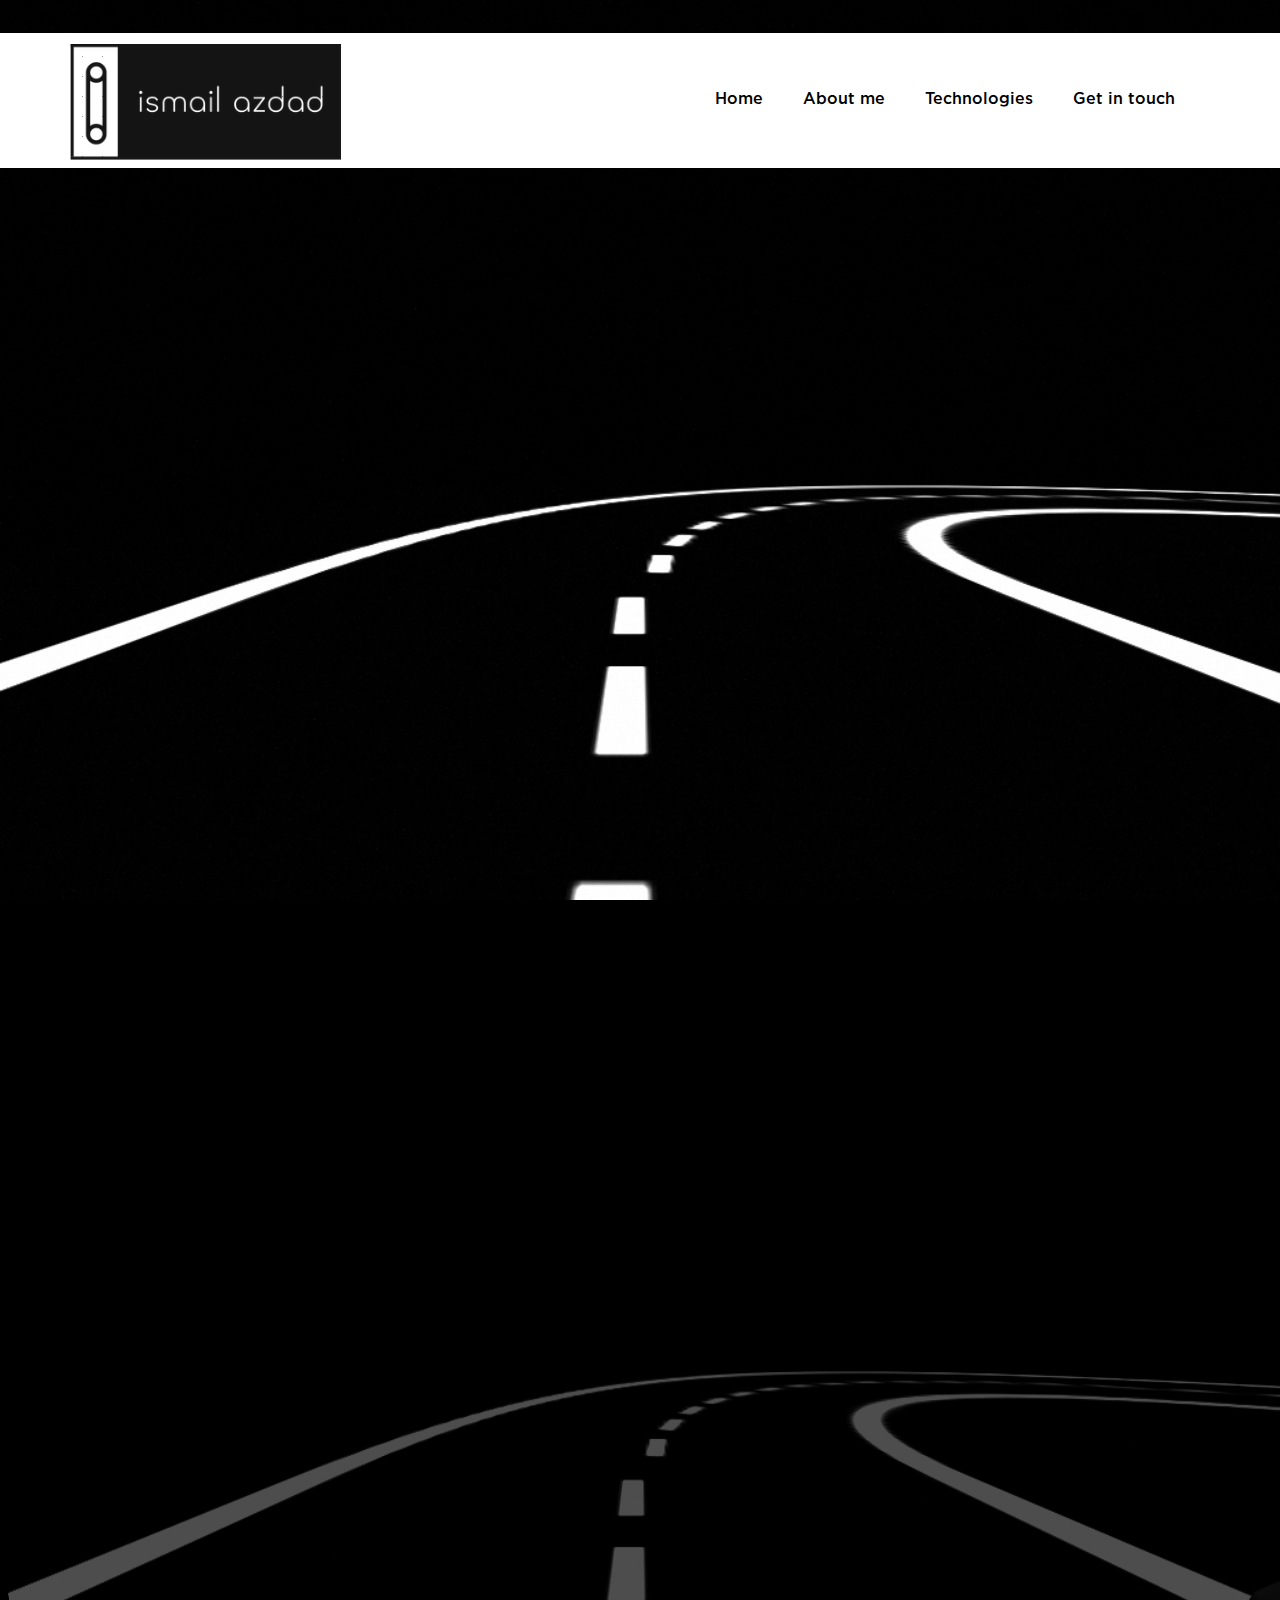
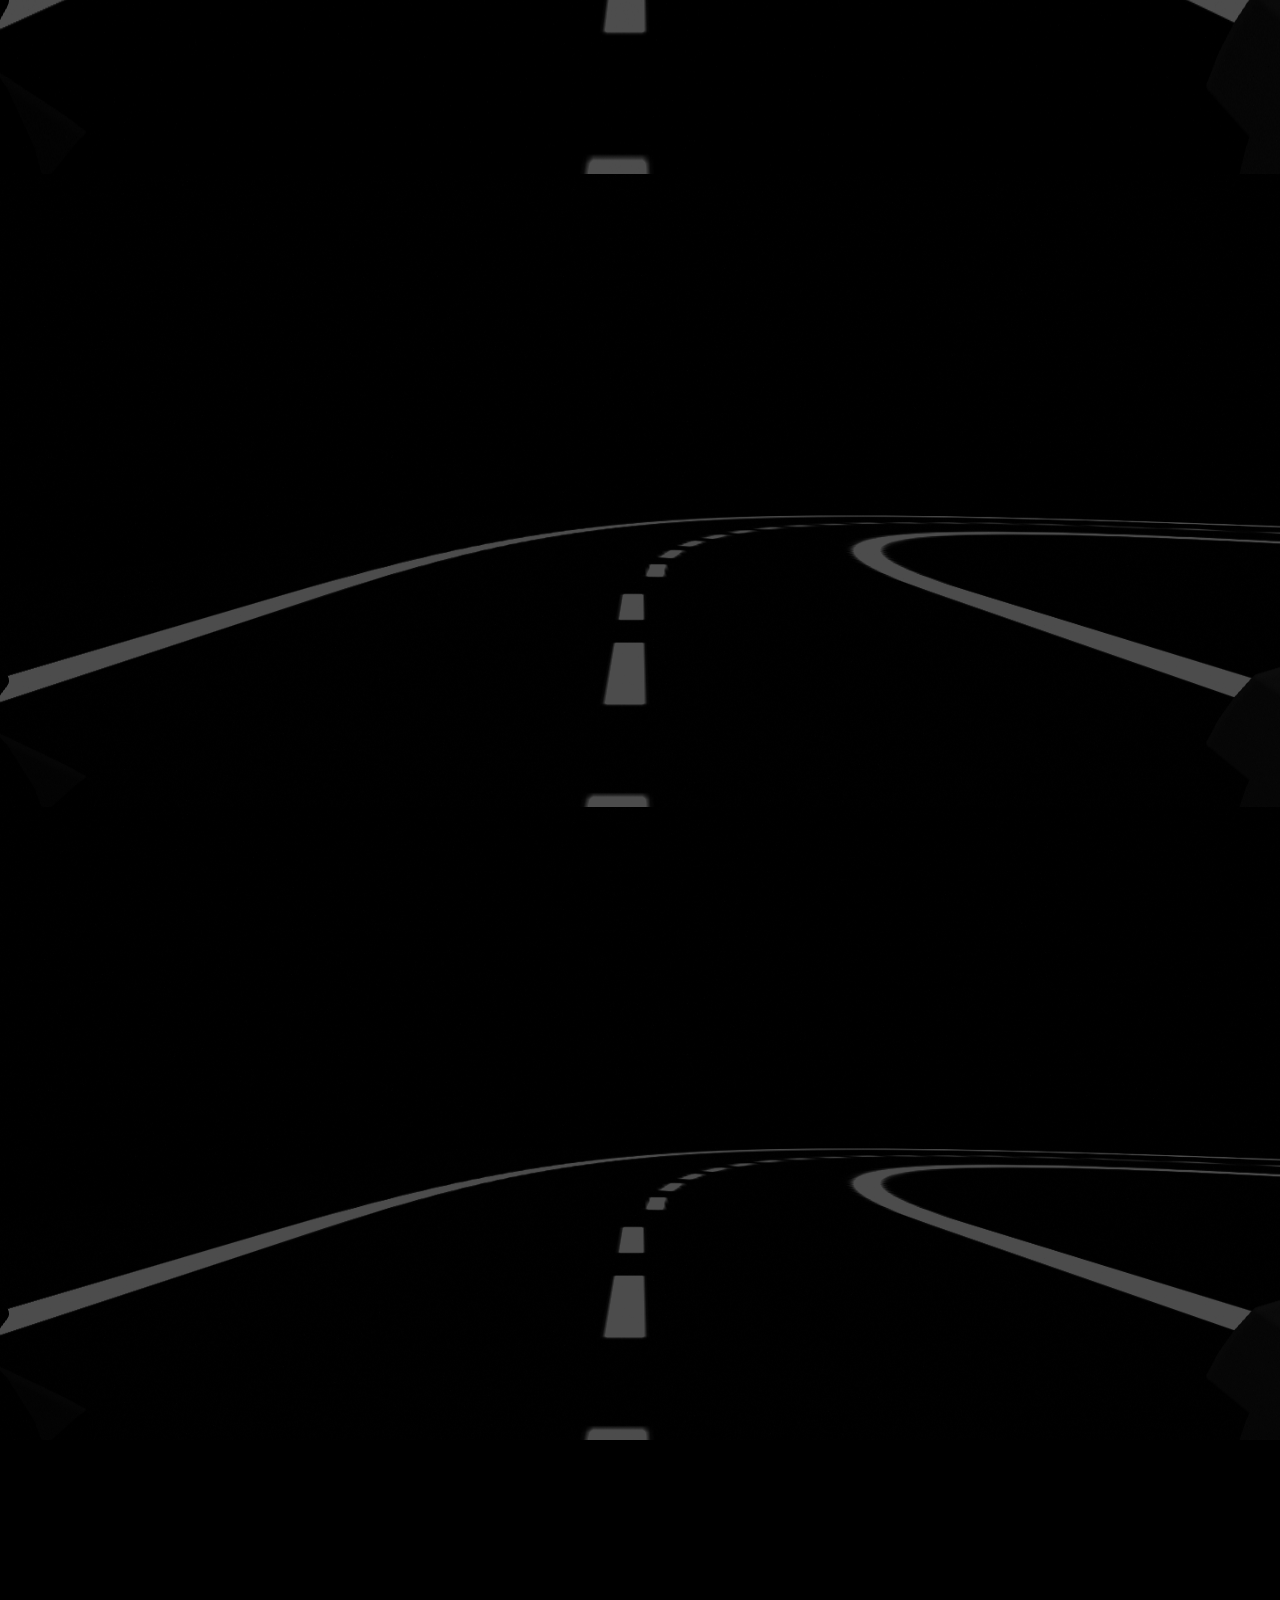
==== commit c8dcc2c0: "update names" ====
--- a/index.html
+++ b/index.html
@@ -5,14 +5,15 @@
     <meta charset="utf-8">
     <meta name="viewport" content="width=device-width, initial-scale=1, shrink-to-fit=no">
     <!-- Global site tag (gtag.js) - Google Analytics -->
-    <script async src="https://www.googletagmanager.com/gtag/js?id=G-SX6DNM6LFF"></script>
+    <script async src="https://www.googletagmanager.com/gtag/js?id=UA-54942209-1"></script>
     <script>
         window.dataLayer = window.dataLayer || [];
         function gtag(){dataLayer.push(arguments);}
         gtag('js', new Date());
 
-        gtag('config', 'G-SX6DNM6LFF');
+        gtag('config', 'UA-54942209-1');
     </script>
+
     <link href="https://fonts.googleapis.com/css?family=Poppins:100,200,300,400,500,600,700,800,900" rel="stylesheet">
     <link rel="stylesheet" href="css/open-iconic-bootstrap.min.css">
     <link rel="stylesheet" href="css/animate.css">
@@ -103,7 +104,7 @@
 
                             <p><label><span class="oi oi-globe"></span>&nbsp;Worldwide companies: Havas Media, Audi/Volkswagen </label>
                             </p><p>
-                                <label><span class="oi oi-flash"></span>&nbsp;Start-up : ADventori </label>
+                                <label><span class="oi oi-flash"></span>&nbsp;Start-up : ADventori, Algoscope </label>
                             </p>
                             <p><label><span class="oi oi-calculator"></span>&nbsp;Master degree in computer science and
                                 machine learning</label></p>
@@ -227,9 +228,9 @@
                              style="background-image: url(images/head3.png);"></div>
                     </div>
                     <div class="text pt-3 text-center">
-                        <span class="position mb-2">Machine learning interest </span>
+                        <span class="position mb-2">Machine learning </span>
                         <div class="faded kaggle">
-                            <p>&nbsp;Love machine learning such image recognition/Classification/Segmentation or NLP
+                            <p>&nbsp;Interest in machine learning such image recognition/Classification/Segmentation or NLP
                                 development using supervised or unsupervised technique </p>
                             <p style="font-size: 10px">New kaggle competitor <a
                                     href="https://www.kaggle.com/ismailazdad" target="_blank">link</a></p>
@@ -247,7 +248,7 @@
     <div class="container-fluid px-5">
         <div class="row justify-content-center mb-5 pb-3">
             <div class="col-md-7 heading-section text-center ftco-animate">
-                <h2 class="mb-4">Get in trouch</h2>
+                <h2 class="mb-4">Get in touch</h2>
                 <p>Feel free to contact me</p>
             </div>
         </div>
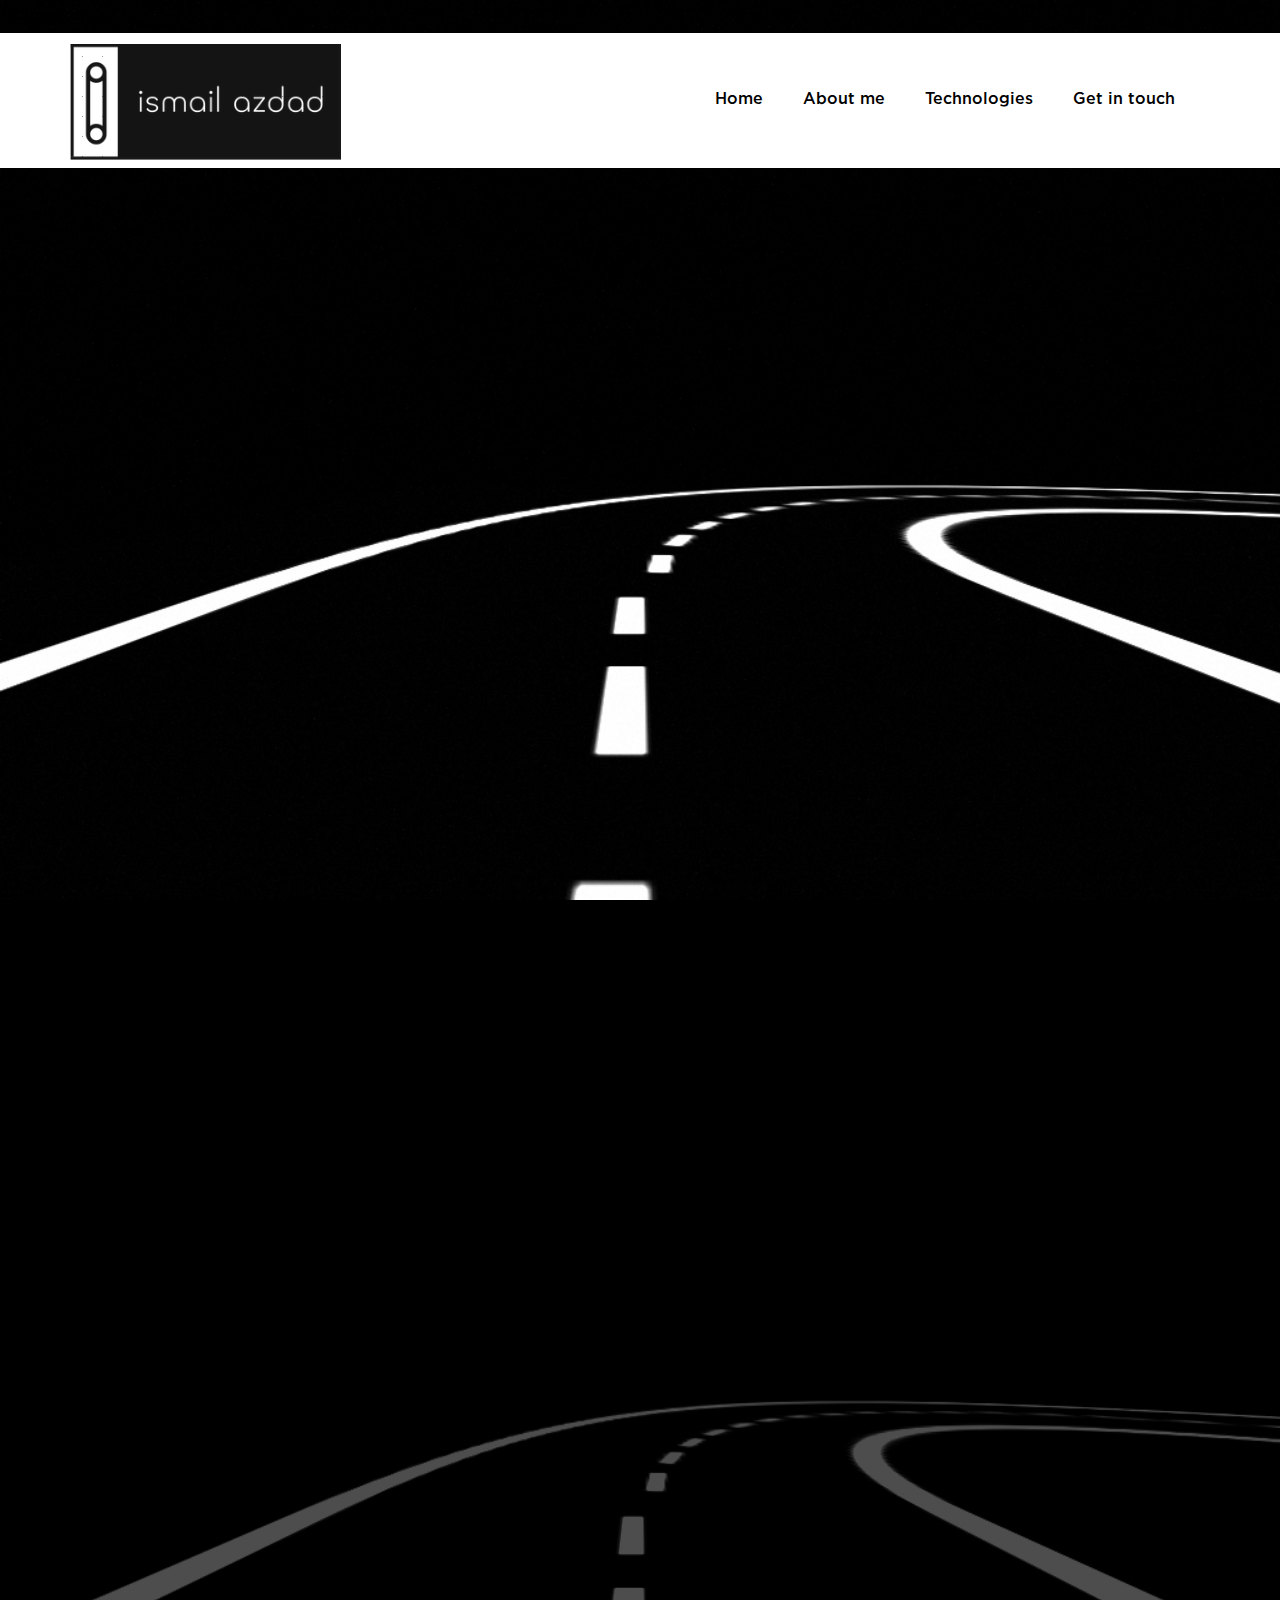
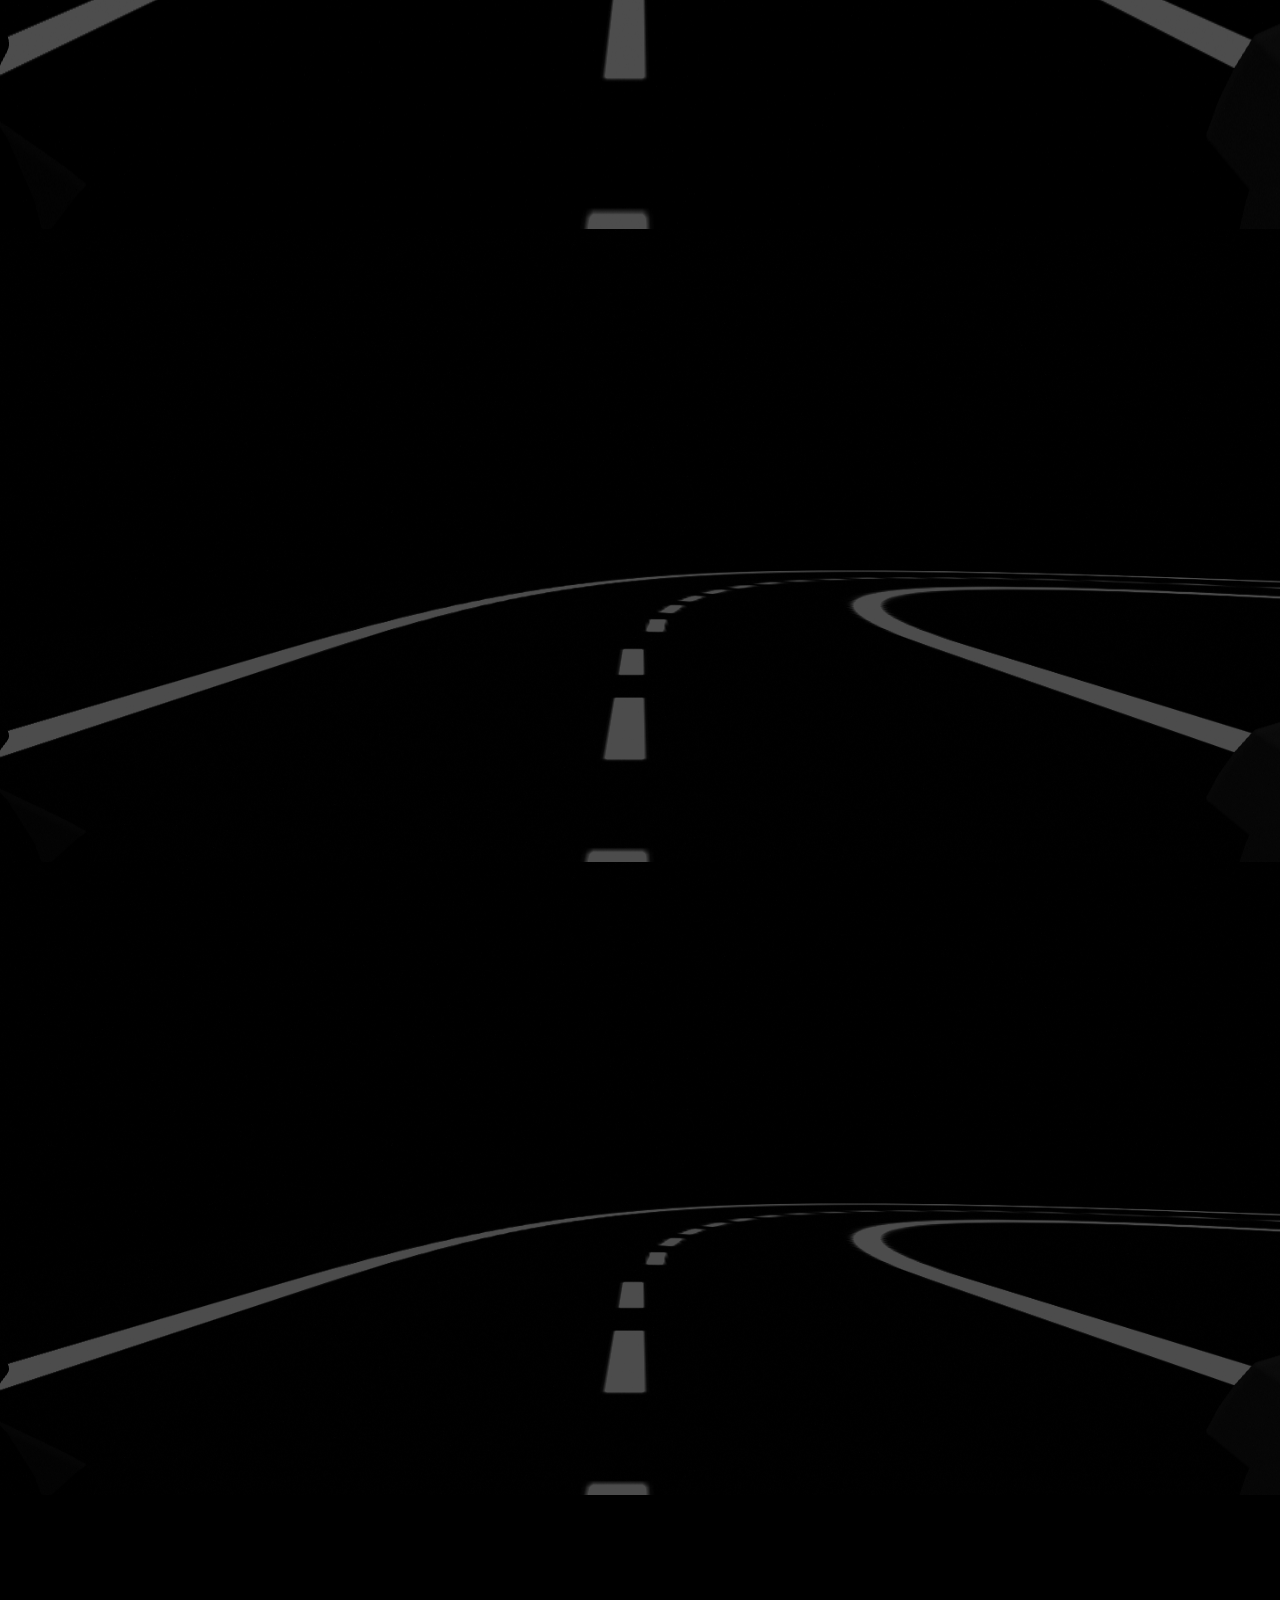
==== commit c913f76c: "split diploma" ====
--- a/index.html
+++ b/index.html
@@ -106,8 +106,9 @@
                             </p><p>
                                 <label><span class="oi oi-flash"></span>&nbsp;Start-up : ADventori, Algoscope </label>
                             </p>
-                            <p><label><span class="oi oi-calculator"></span>&nbsp;Master degree in computer science and
-                                machine learning</label></p>
+                            <p><label><span class="oi oi-bar-chart"></span>&nbsp;Master's degree in machine learning</label></p>
+                            <p><label><span class="oi oi-badge"></span>&nbsp;&nbsp;Bachelor's degree in computer science </label></p>
+
                             <p><label><span class="oi oi-camera-slr"></span>&nbsp;Technical expertise in digital
                                 marketing </label></p>
 <!--                            <p>-->
@@ -116,6 +117,7 @@
 <!--                                        style="color: white !important;">link</a> </label>-->
 <!--                            </p>-->
 <!--                            <p><label><span class="icon-heart"></span>&nbsp;Travel food lover</label> </p>-->
+
                             <label class="text-primary"><span class="icon-heart"></span>&nbsp;World trip: <a
                                     href="world.html" target="_blank"
                                     style="color: white !important;">link</a> </label>
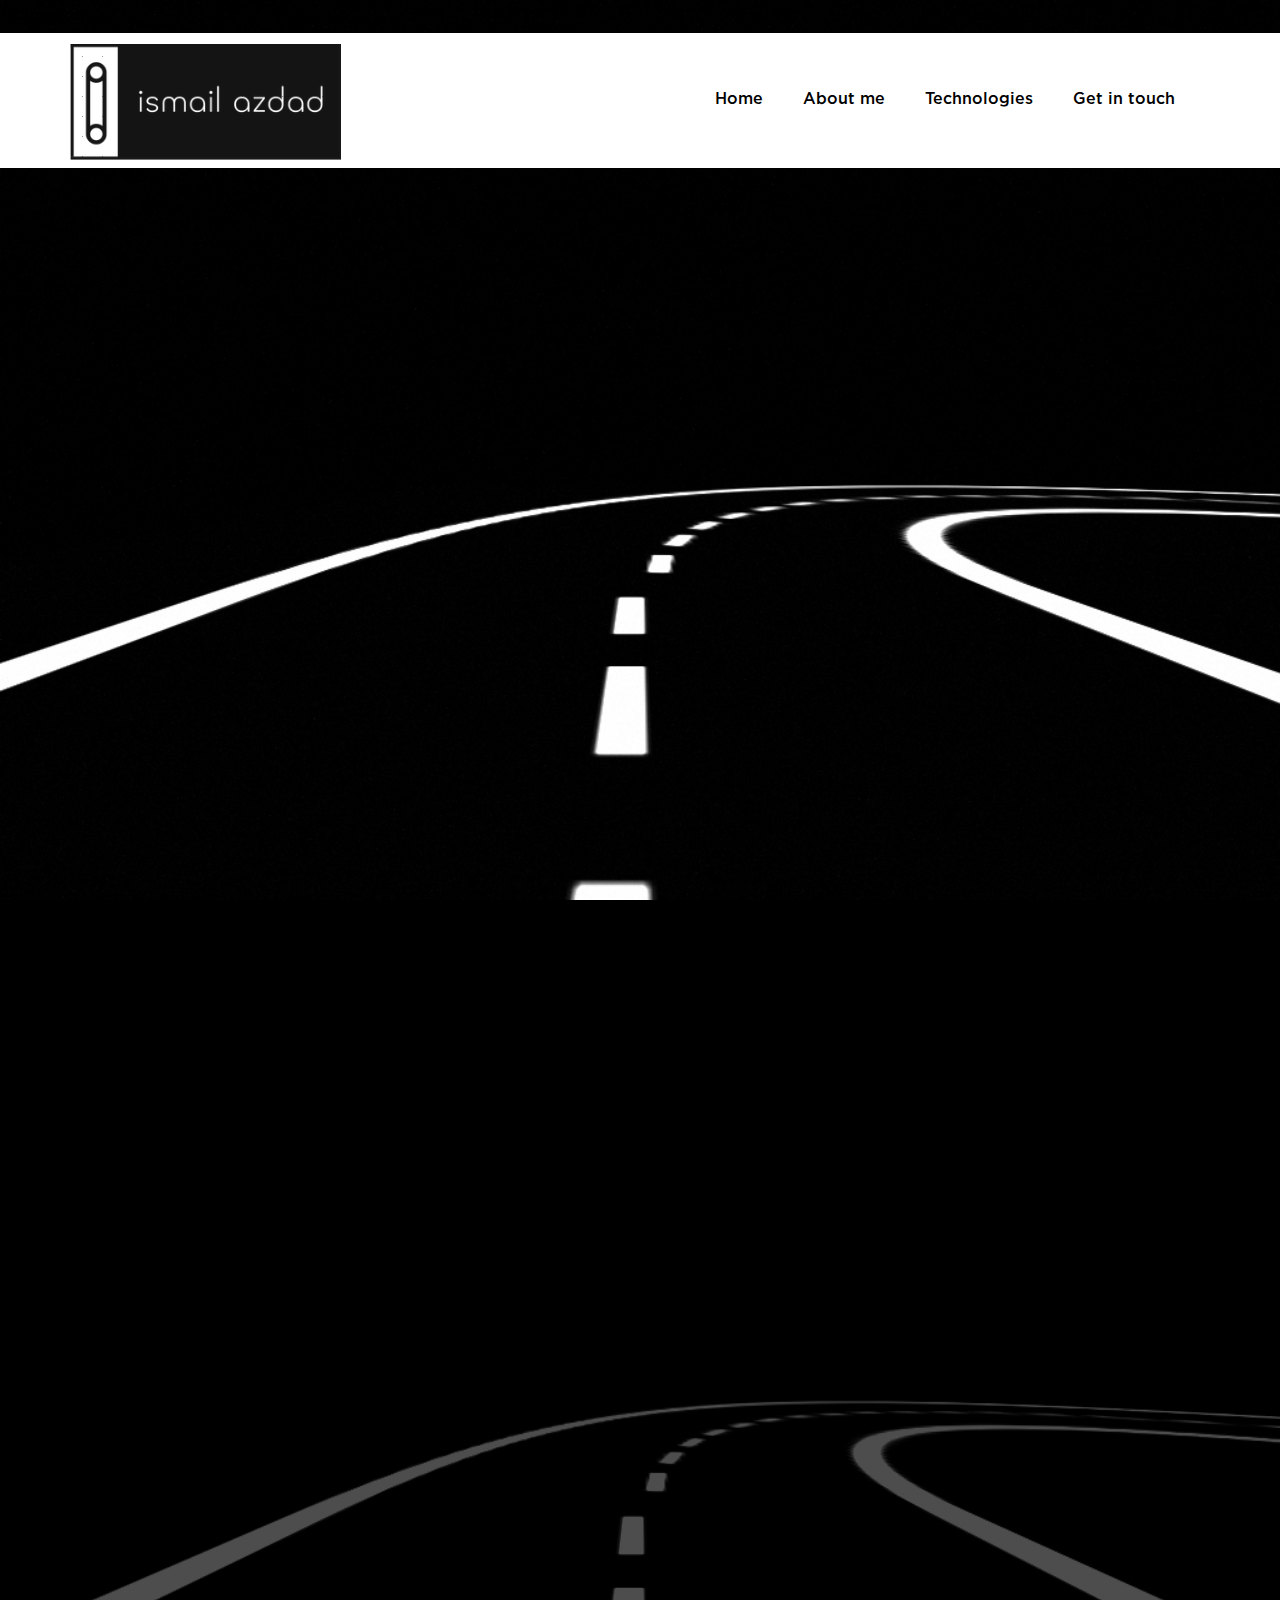
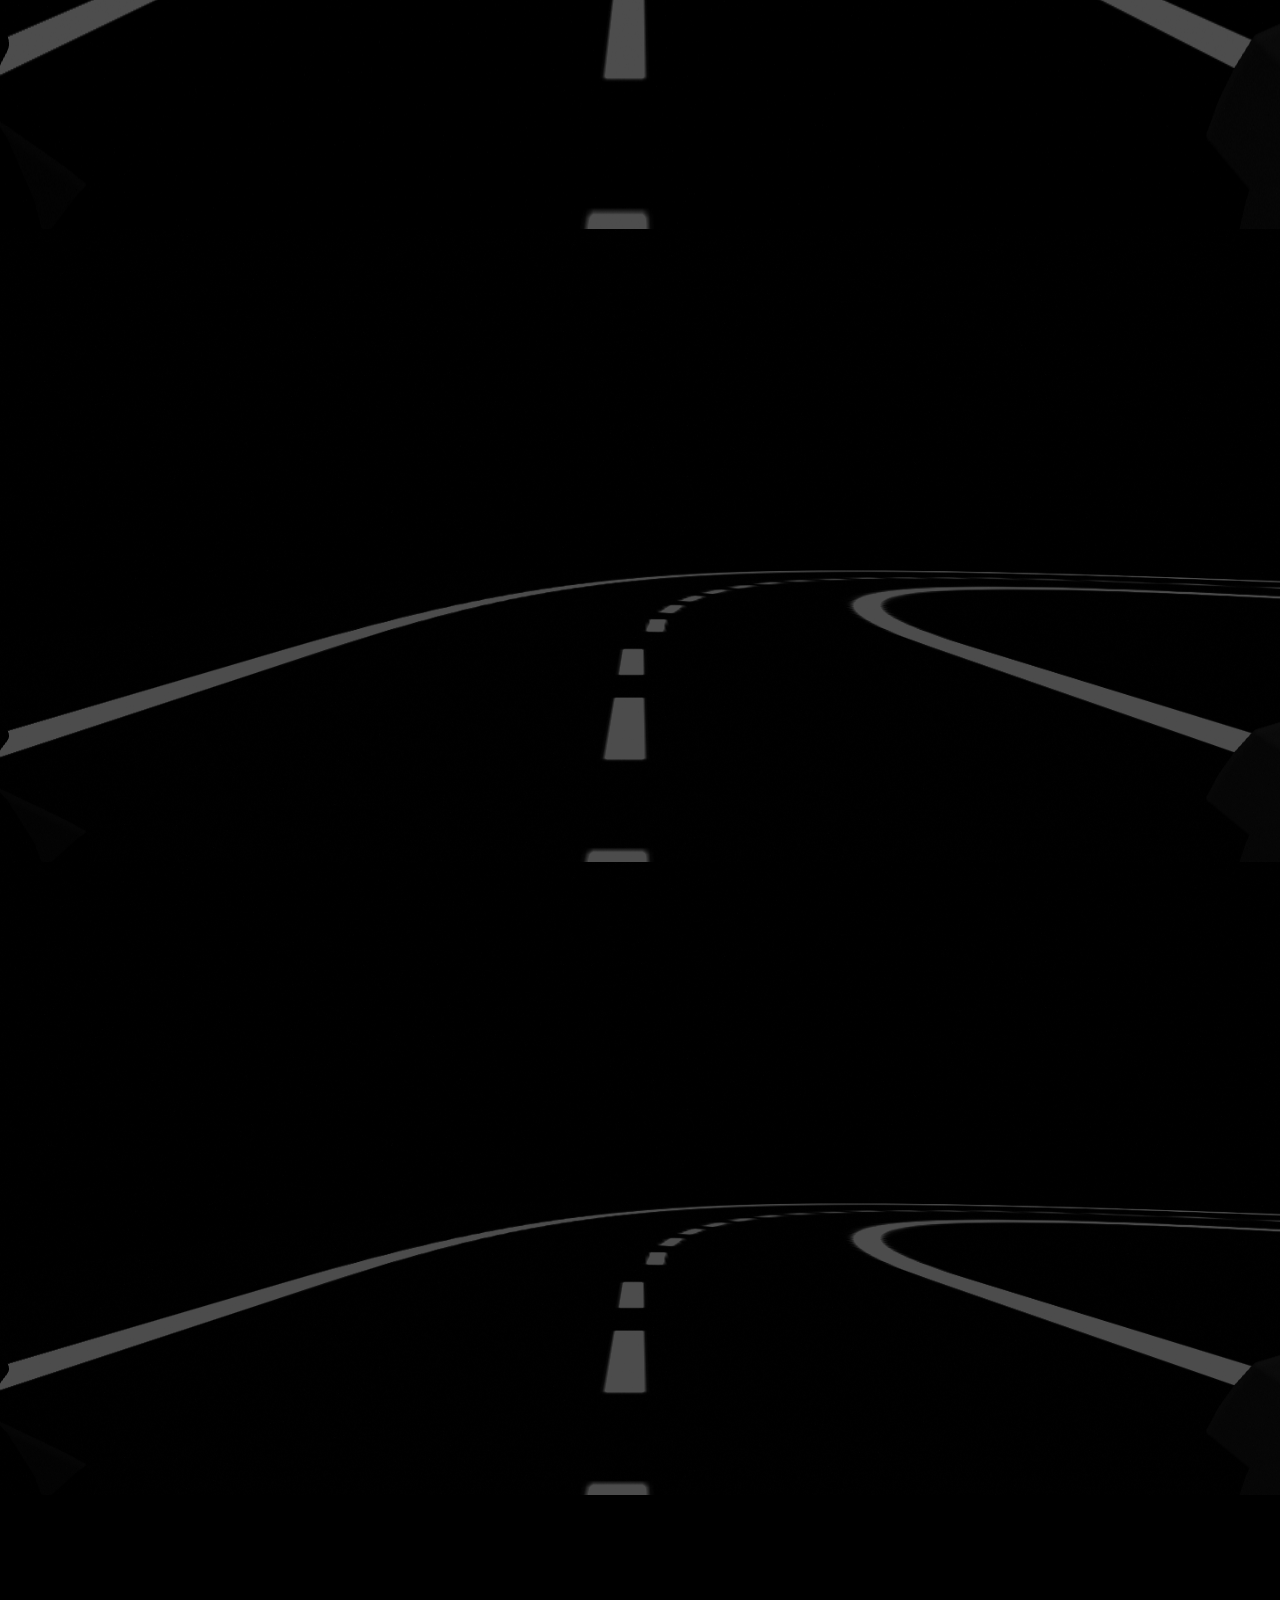
==== commit 24fff05f: "add resume en and fr" ====
--- a/index.html
+++ b/index.html
@@ -262,9 +262,20 @@
                         <span class="icon-person"></span>
                     </div>
                     <h3 class="mb-4">Resume</h3>
-                    <p><label class="text-primary"><span class="icon-download"></span>&nbsp; <a
-                            href="doc/cv_azdad_ismail.pdf" target="_blank" style="color: white !important;">download</a>
-                    </label></p>
+                    <p>
+                        <label class="text-primary "></label>
+                        <img width="20vh" src="images/united-kingdom.png" style="margin-bottom: 0.5vh;">
+                        <a href="doc/cv_classic_azdad_ismail_en.pdf" target="_blank" style="color: white !important;">
+                            <span class="icon-download">&nbsp;</span></a>
+                    </p>
+                    <p>
+                        <label class="text-primary "></label>
+                        <img width="20vh" src="images/france.png" style="margin-bottom: 0.5vh;">
+                        <a title="download french version" href="doc/cv_classic_azdad_ismail_fr.pdf" target="_blank"
+                           style="color: white !important;">
+                            <span class="icon-download">&nbsp;</span>
+                        </a>
+                    </p>
                 </div>
             </div>
             <div class="col-md-4 col-lg-4 ftco-animate">
